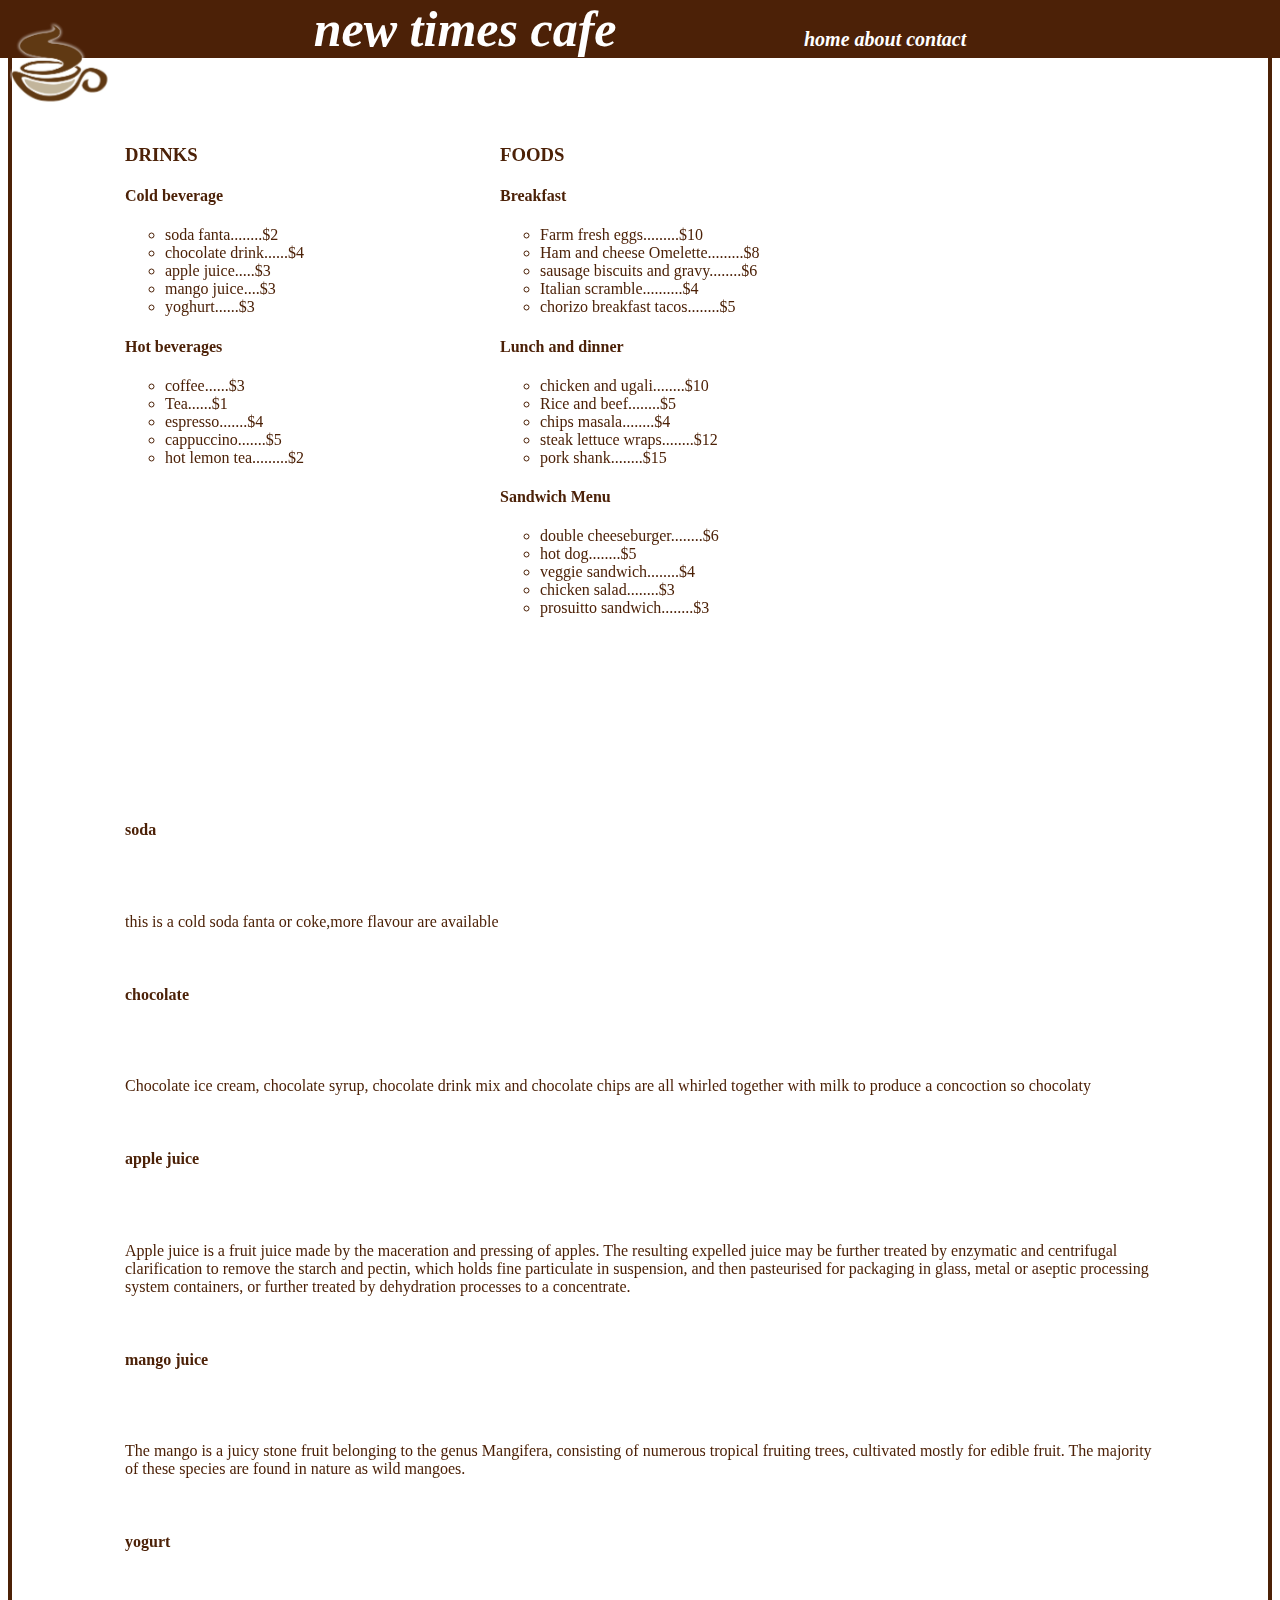
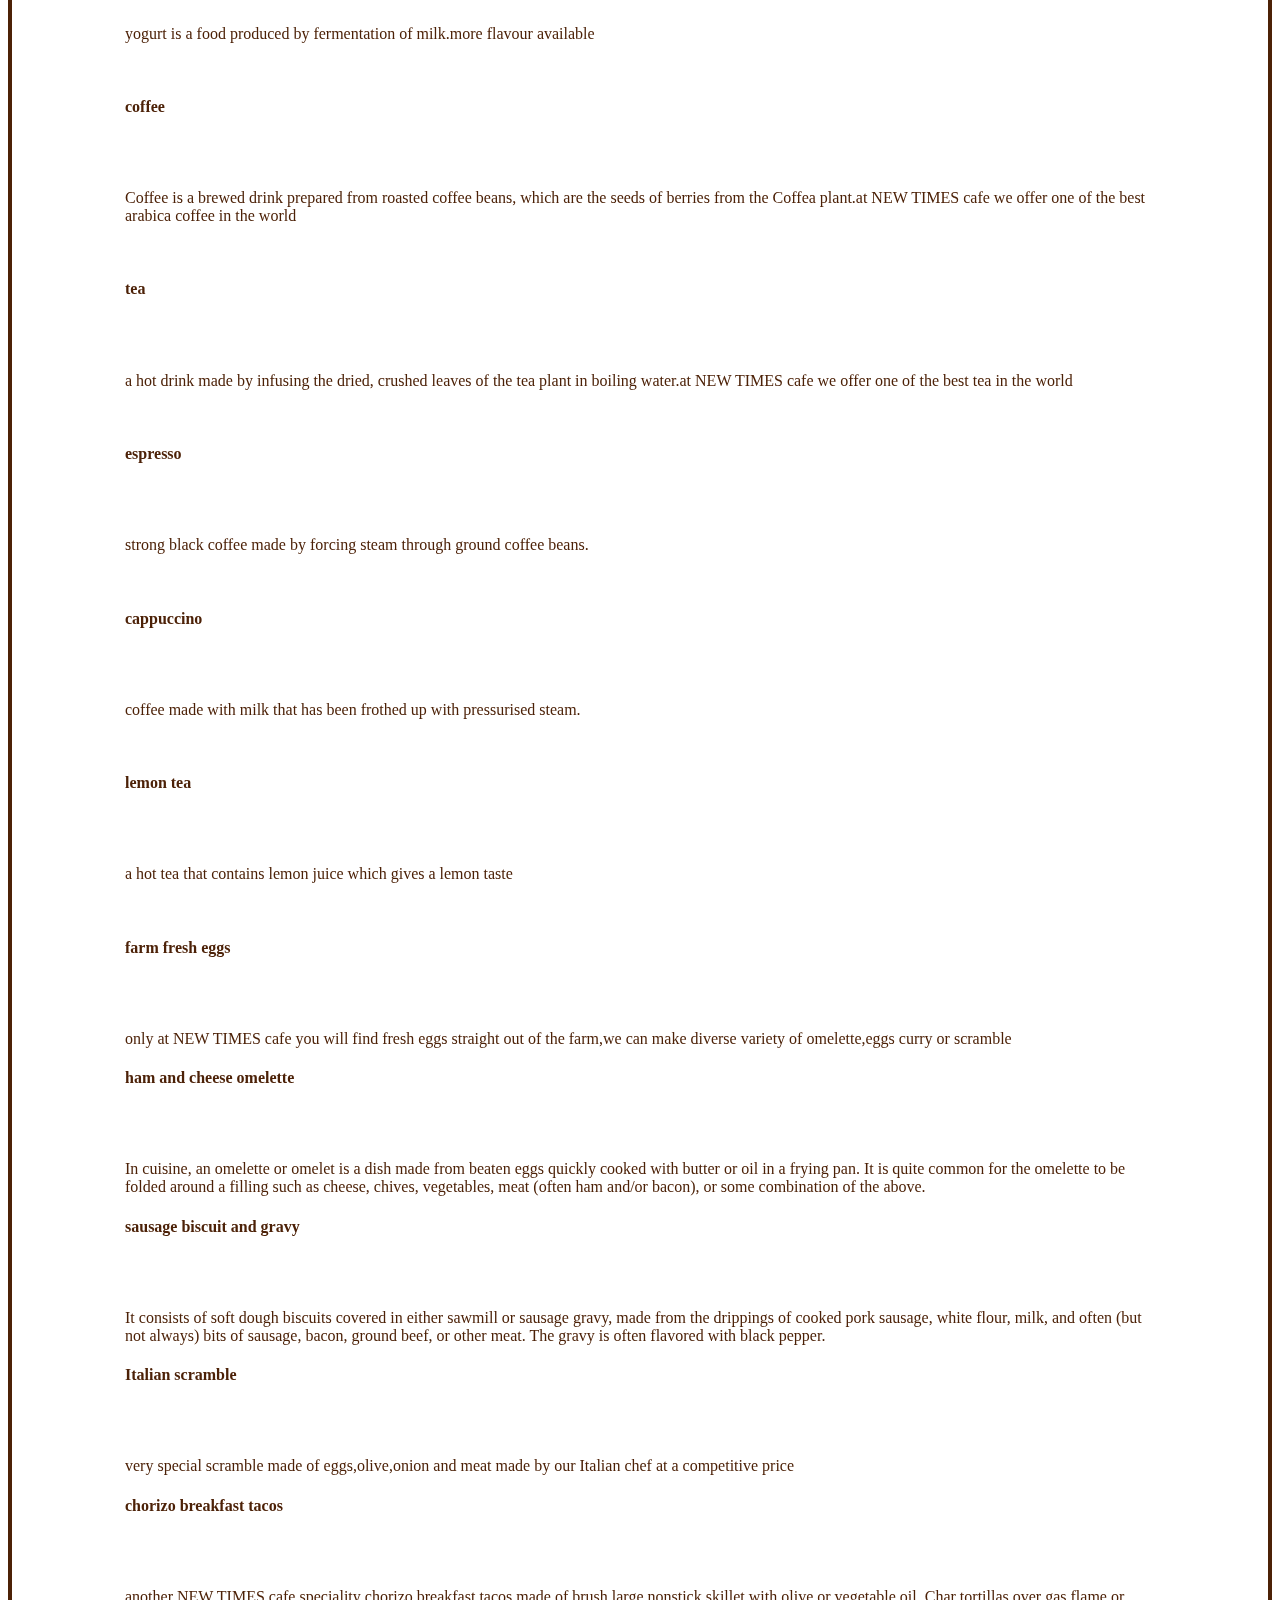
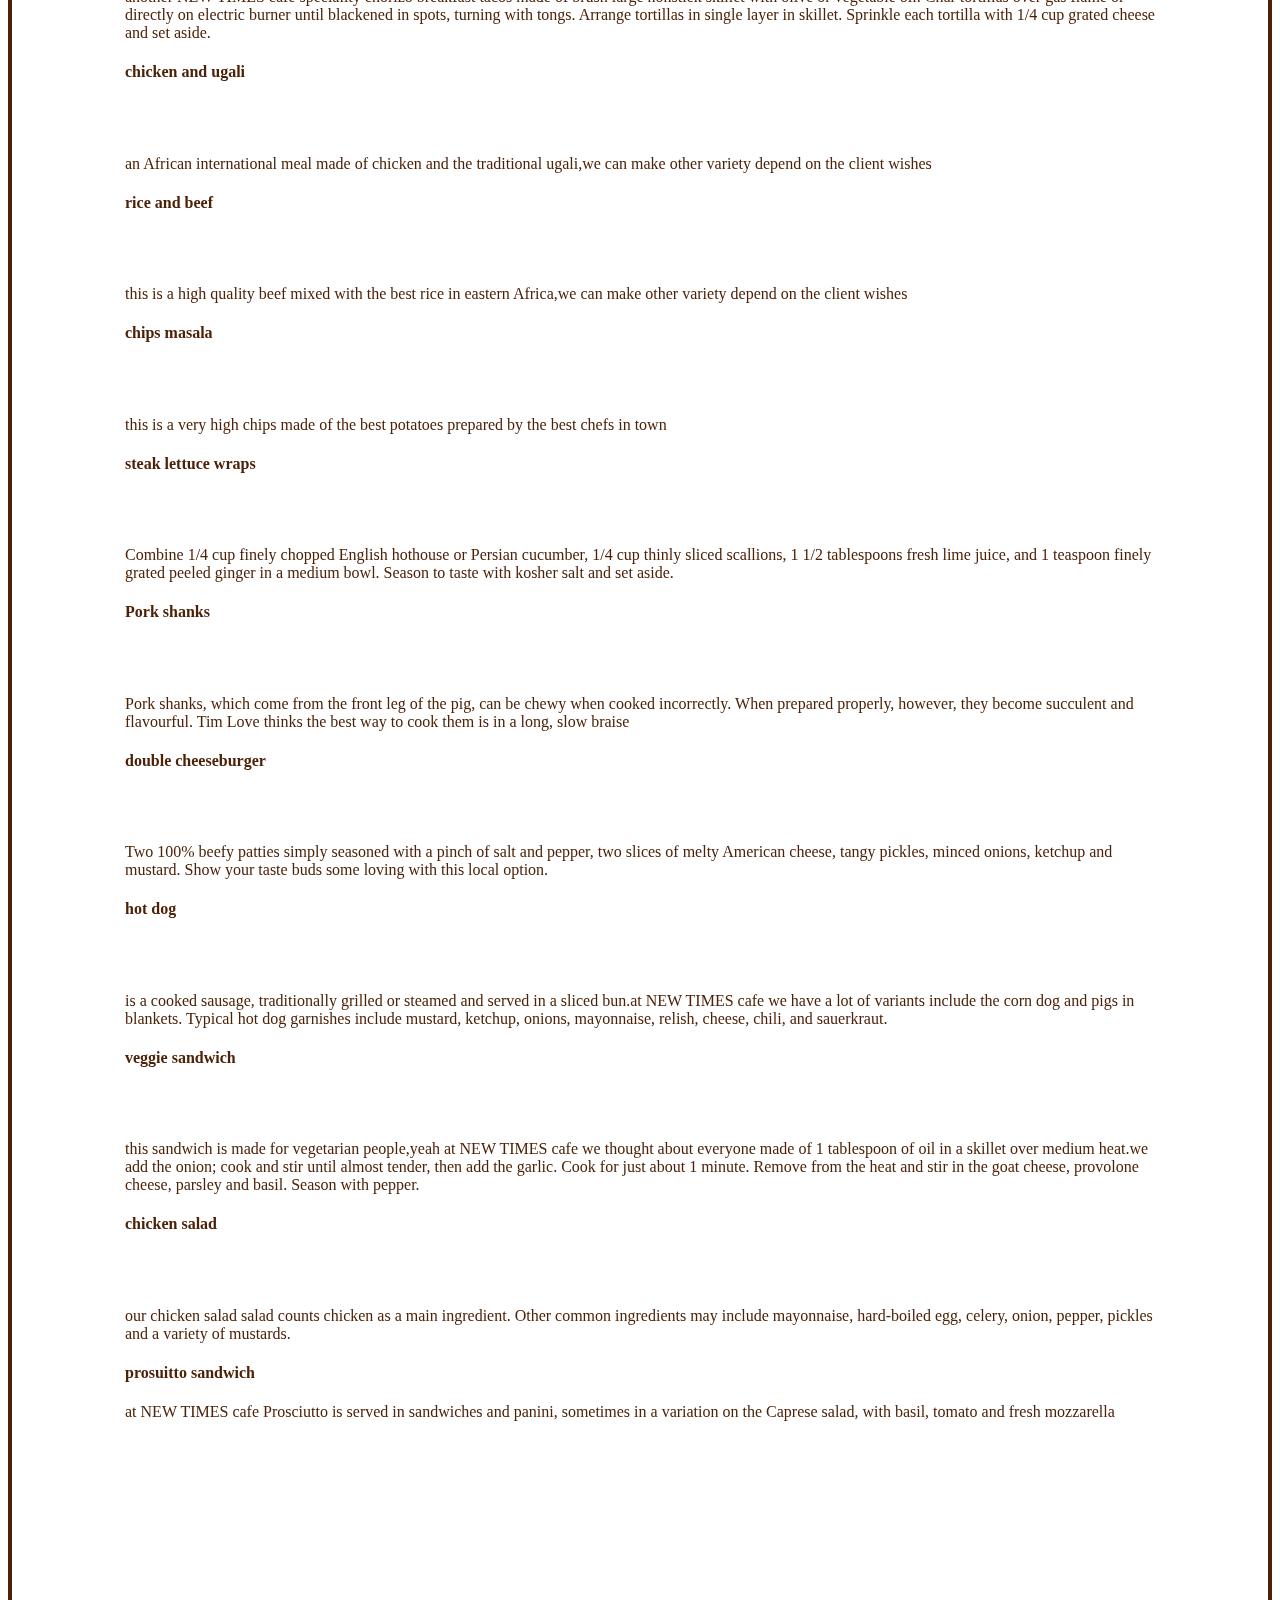
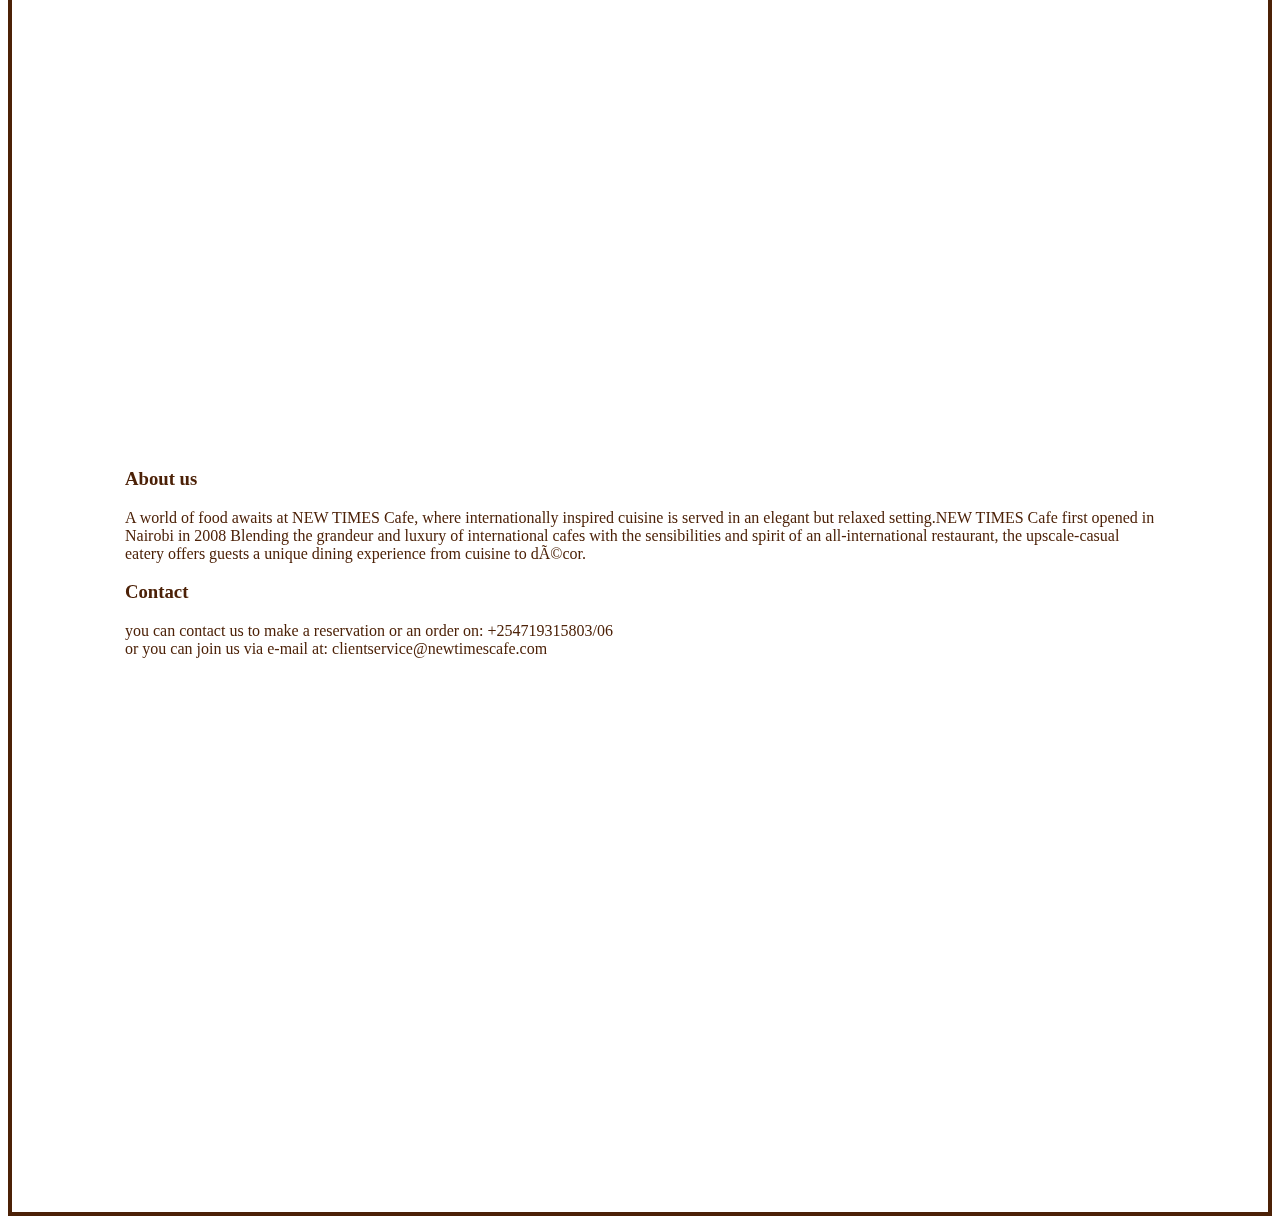
==== index.html @ bba9e7e7 "coffeeshop" ====
<!DOCTYPE>
<html lang="en">
<head charset="utf-8">
	<title>new times cafe</title>
	<link rel="stylesheet" type="text/css" href="cafecss.css">
</head>
<body>
	<h1>new times cafe&nbsp&nbsp&nbsp&nbsp&nbsp&nbsp&nbsp&nbsp&nbsp&nbsp&nbsp&nbsp&nbsp&nbsp&nbsp<span>home about contact</a></span></h1>
	<img src="coffee%20pic.png" style="width:100px;height:100px;">
	<div id="drink">
	
        <h3> DRINKS </h3>
            <h4> Cold beverage </h4>
              <ul>
                <a href="#fanta"><li> soda fanta........$2</li></a>
                <a href="#chocolate"><li> chocolate drink......$4</li></a>
                <a href="#apple"><li> apple juice.....$3</li></a>
                <a href="#mango"><li> mango juice....$3</li></a>
                <a href="#yoghurt"><li> yoghurt......$3</li></a>
              </ul>
            <h4> Hot beverages </h4>
              <ul>
                <a href="#coffee"><li> coffee......$3</li></a>
                <a href="#tea"><li> Tea......$1</li></a>
                <a href="#espresso"><li> espresso.......$4</li></a>
                <a href="#cappucino"><li> cappuccino.......$5</li></a>
                <a href="#lemon"><li> hot lemon tea.........$2</li></a>
              </ul>
	</div>
    <div id="food">
        <h3> FOODS </h3>
            <h4> Breakfast </h4>
              <ul>
                <a href="#eggs"><li> Farm fresh eggs.........$10</li></a> 
                <a href="#omelette"><li> Ham and cheese Omelette.........$8</li></a>
                <a href="#gravy"><li> sausage biscuits and gravy........$6</li></a>
                <a href="#scramble"><li> Italian scramble..........$4</li></a>
                <a href="#tacos"><li> chorizo breakfast tacos........$5</li></a>  
              </ul>
            <h4> Lunch and dinner </h4>
              <ul>
                <a href="#ugali"><li> chicken and ugali........$10</li></a>
                <a href="#beef"><li> Rice and beef........$5</li></a>
                <a href="#masala"><li> chips masala........$4</li></a>
                <a href="#steak"><li> steak lettuce wraps........$12</li></a>
                <a href="#pork"><li> pork shank........$15</li></a>
              </ul>
            <h4> Sandwich Menu </h4>
              <ul>
                <a href="#cheeseburger"><li> double cheeseburger........$6</li></a>
                <a href="#hotdog"><li> hot dog........$5</li></a>
                <a href="#veggie"><li> veggie sandwich........$4</li></a>
                <a href="#salad"><li> chicken salad........$3</li></a>
                <a href="#prosuitto"><li> prosuitto sandwich........$3</li></a>      
              </ul>

    </div>


    <div id="comments">
	            <div id="fanta"><h4>soda</h4><br/><br/></div>
	            
                <p>this is a cold soda fanta or coke,more flavour are available</p><br/>
                
                <div id="chocolate"><h4>chocolate </h4><br/><br/></div>
                
                <p>Chocolate ice cream, chocolate syrup, chocolate drink mix and chocolate chips are all whirled together with milk to produce 
	               a concoction so chocolaty</p><br/>
	               
	            <div id="apple"><h4>apple juice</h4><br/><br/></div>
	            
                <p>Apple juice is a fruit juice made by the maceration and pressing of apples. The resulting expelled juice may be further 
	               treated by enzymatic and centrifugal clarification to remove the starch and pectin, which holds fine particulate in 
	               suspension, and then pasteurised for packaging in glass, metal or aseptic processing system containers, or further treated 
	               by dehydration processes to a concentrate.</p><br/>
	               
	            <div id="mango"><h4>mango juice</h4><br/><br/></div>
	            
                <p>The mango is a juicy stone fruit belonging to the genus Mangifera, consisting of numerous tropical fruiting trees, 
	               cultivated mostly for edible fruit. The majority of these species are found in nature as wild mangoes.</p><br/>
	            <div id="chocolate"><h4>yogurt</h4><br/><br/></div>   
	               
                <p>yogurt is a food produced by fermentation of milk.more flavour available</p><br/>

	            <div id="coffee"><h4>coffee</h4><br/><br/></div>
	            
	            <p>Coffee is a brewed drink prepared from roasted coffee beans, which are the seeds of berries from the Coffea plant.at NEW TIMES cafe
		            we offer one of the best arabica coffee in the world</p><br/>
		            
                <div id="tea"><h4>tea</h4><br/><br/></div>
                
                <p>a hot drink made by infusing the dried, crushed leaves of the tea plant in boiling water.at NEW TIMES cafe we offer one of the best tea 
	                in the world</p><br/>
	                
	            <div id="espresso"><h4>espresso</h4><br/><br/></div>
	            
	            <p>strong black coffee made by forcing steam through ground coffee beans.</p><br/>
	            
	            <div id="cappuccino"><h4>cappuccino</h4><br/><br/></div>
	            
	            <p>coffee made with milk that has been frothed up with pressurised steam.</p><br/>
	            
	            <div id="lemon"><h4>lemon tea</h4><br/><br/></div>
	            
	            <p>a hot tea that contains lemon juice which gives a lemon taste</p><br/>
	            
	            <div id="eggs"><h4>farm fresh eggs</h4><br/><br/></div>
	            
	            <p>only at NEW TIMES cafe you will find fresh eggs straight out of the farm,we can make diverse variety of omelette,eggs curry or 
		           scramble</p>
		           
		        <div id="omelette"><h4>ham and cheese omelette</h4><br/><br/></div>
		        
		        <p>In cuisine, an omelette or omelet is a dish made from beaten eggs quickly cooked with butter or oil in a frying pan. It is quite common
			       for the omelette to be folded around a filling such as cheese, chives, vegetables, meat (often ham and/or bacon), or some combination of 
			       the above.</p>
			       
			    <div id="gravy"><h4>sausage biscuit and gravy</h4><br/><br/></div>
			    
			    <p>It consists of soft dough biscuits covered in either sawmill or sausage gravy, made from the drippings of cooked pork sausage, white 
				   flour, milk, and often (but not always) bits of sausage, bacon, ground beef, or other meat. The gravy is often flavored with black
				   pepper.</p>
				   
			    <div id="scramble"><h4>Italian scramble</h4><br/><br/></div>
			    
			    <p>very special scramble made of eggs,olive,onion and meat made by our Italian chef at a competitive price</p> 
			    
			    <div id="tacos"><h4>chorizo breakfast tacos</h4><br/><br/></div>
			    
			    <p>another NEW TIMES cafe speciality chorizo breakfast tacos made of brush large nonstick skillet with olive or vegetable oil. Char 
				   tortillas over gas flame or directly on electric burner until blackened in spots, turning with tongs. Arrange tortillas in single layer
				   in skillet. Sprinkle each tortilla with 1/4 cup grated cheese and set aside.</p>
				   
		         <div id="ugali"><h4>chicken and ugali</h4><br/><br/></div>
		         
		        <p>an African international meal made of chicken and the traditional ugali,we can make other variety depend on the client wishes</p>
		        <div id="beef"><h4>rice and beef</h4><br/><br/></div>
		        
		        <p> this is a high quality beef mixed with the best rice in eastern Africa,we can make other variety depend on the client wishes</p>
		        <div id="masala"><h4>chips masala</h4><br/><br/></div>
		        
		        <p>this is a very high chips made of the best potatoes prepared by the best chefs in town</p>
		        
		        <div id="steak"><h4>steak lettuce wraps</h4><br/><br/></div>
		        
		        <p>Combine 1/4 cup finely chopped English hothouse or Persian cucumber, 1/4 cup thinly sliced scallions, 1 1/2 tablespoons fresh lime
			       juice, and 1 teaspoon finely grated peeled ginger in a medium bowl. Season to taste with kosher salt and set aside.</p>
			    <div id="pork"><h4>Pork shanks</h4><br/><br/></div>
			    
			    <p>Pork shanks, which come from the front leg of the pig, can be chewy when cooked incorrectly. When prepared properly, however, they 
				   become succulent and flavourful. Tim Love thinks the best way to cook them is in a long, slow braise</p>
		        <div id="cheeseburger"><h4>double cheeseburger</h4><br/><br/></div>
		        
			    <p>Two 100% beefy patties simply seasoned with a pinch of salt and pepper, two slices of melty American cheese, tangy pickles, minced
				   onions, ketchup and mustard. Show your taste buds some loving with this local option.</p>
				   
		        <div id="hotdog"><h4>hot dog</h4><br/><br/></div>
		        
		        <p>is a cooked sausage, traditionally grilled or steamed and served in a sliced bun.at NEW TIMES cafe we have a lot of variants include 
			        the corn dog and pigs in blankets. Typical hot dog garnishes include mustard, ketchup, onions, mayonnaise, relish, cheese, chili, and 
			        sauerkraut.</p>
			        
			    <div id="veggie"><h4>veggie sandwich</h4><br/><br/></div>
			    
			    <p>this sandwich is made for vegetarian people,yeah at NEW TIMES cafe we thought about everyone made of 1 tablespoon of oil in a skillet
				   over medium heat.we add the onion; cook and stir until almost tender, then add the garlic. Cook for 
				   just about 1 minute. Remove from the heat and stir in the goat cheese, provolone cheese, parsley and basil. Season with pepper.</p>
		        <div id="salad"><h4>chicken salad</h4><br/><br/></div>
		        
		        <p>our chicken salad salad counts chicken as a main ingredient. Other common ingredients may include mayonnaise, hard-boiled egg, celery,
			       onion, pepper, pickles and a variety of mustards.</p>
			       
			    <div id="prosuitto"><h4>prosuitto sandwich</h4>
			    
			    <p>at NEW TIMES cafe Prosciutto is served in sandwiches and panini, sometimes in a variation on the Caprese salad, with basil, tomato and 
				   fresh mozzarella</p>	<br/><br/><br/><br/><br/><br/><br/><br/><br/><br/><br/><br/><br/><br/><br/><br/><br/><br/><br/><br/><br/><br/><br/>  
				   <br/><br/><br/><br/><br/><br/><br/><br/><br/><br/><br/>                                 
 
                <h3>About us</h3>
                <p>A world of food awaits at NEW TIMES Cafe, where internationally inspired cuisine is served in an elegant but relaxed 
			       setting.NEW TIMES Cafe first opened in Nairobi in 2008 Blending the grandeur and luxury of international cafes with the sensibilities
			       and spirit of an  all-international restaurant, the upscale-casual eatery offers guests a unique dining experience from cuisine to 
			       décor.<p/>
			    <h3>Contact</h3>
			    <p>you can contact us to make a reservation or an order on: +254719315803/06<br/>
				   or you can join us via e-mail at: clientservice@newtimescafe.com<br/></p></p></div>
    
   </div>
	
	
</body>
</html>
---- cafecss.css ----
#food {
	border: #f12a2a double 0px;
	position: absolute;
	top:125px;
	left:500px;
	
}
     
body{
	border: solid 4px #4c2107;
    background-color: white;
	font-family: caviar dreams;
	padding-bottom: 6000px;
	color: #4c2107;
	

}
img{
	border: #e24444 solid 0px;
	position: fixed;
	left:10px;
	margin-top: 0px;
	
}
#comments{
	border:#e62d2d dotted 0px;
	position: absolute;
	top:800px;
	left:125px;
	margin-right: 120px;
}
h3{
	font-weight: bold;
}

h1{
	font-style: oblique;
	font-size:50px;
	border: #e52d2d dashed 0px;
	background-color: #4c2107;
	position: fixed;
	text-align: center;
	top:0px;
	left:0px;
	margin-top: 0px;
	color: white;
	right: 0px;
	border-bottom: 200px;
  
	
}
#drink{
	border: #a83030 dotted 0px;
	left:125px;
	top:125px;
	position: absolute;
}
span{
	font-size: 20px;
	color: white;
	text-align: right;
	margin-right: 0px;
	text-align: left;
}
.about{
	border: #d73030 solid 2px;
	position: absolute;
	top:2000px;
}
ul{
	list-style-type: circle;
}
a:link{
	color:#4c2107;
	text-decoration: none;
}
a:hover{
	text-decoration: underline;
}
a:visited{
	text-decoration: none;
	color:none;
}
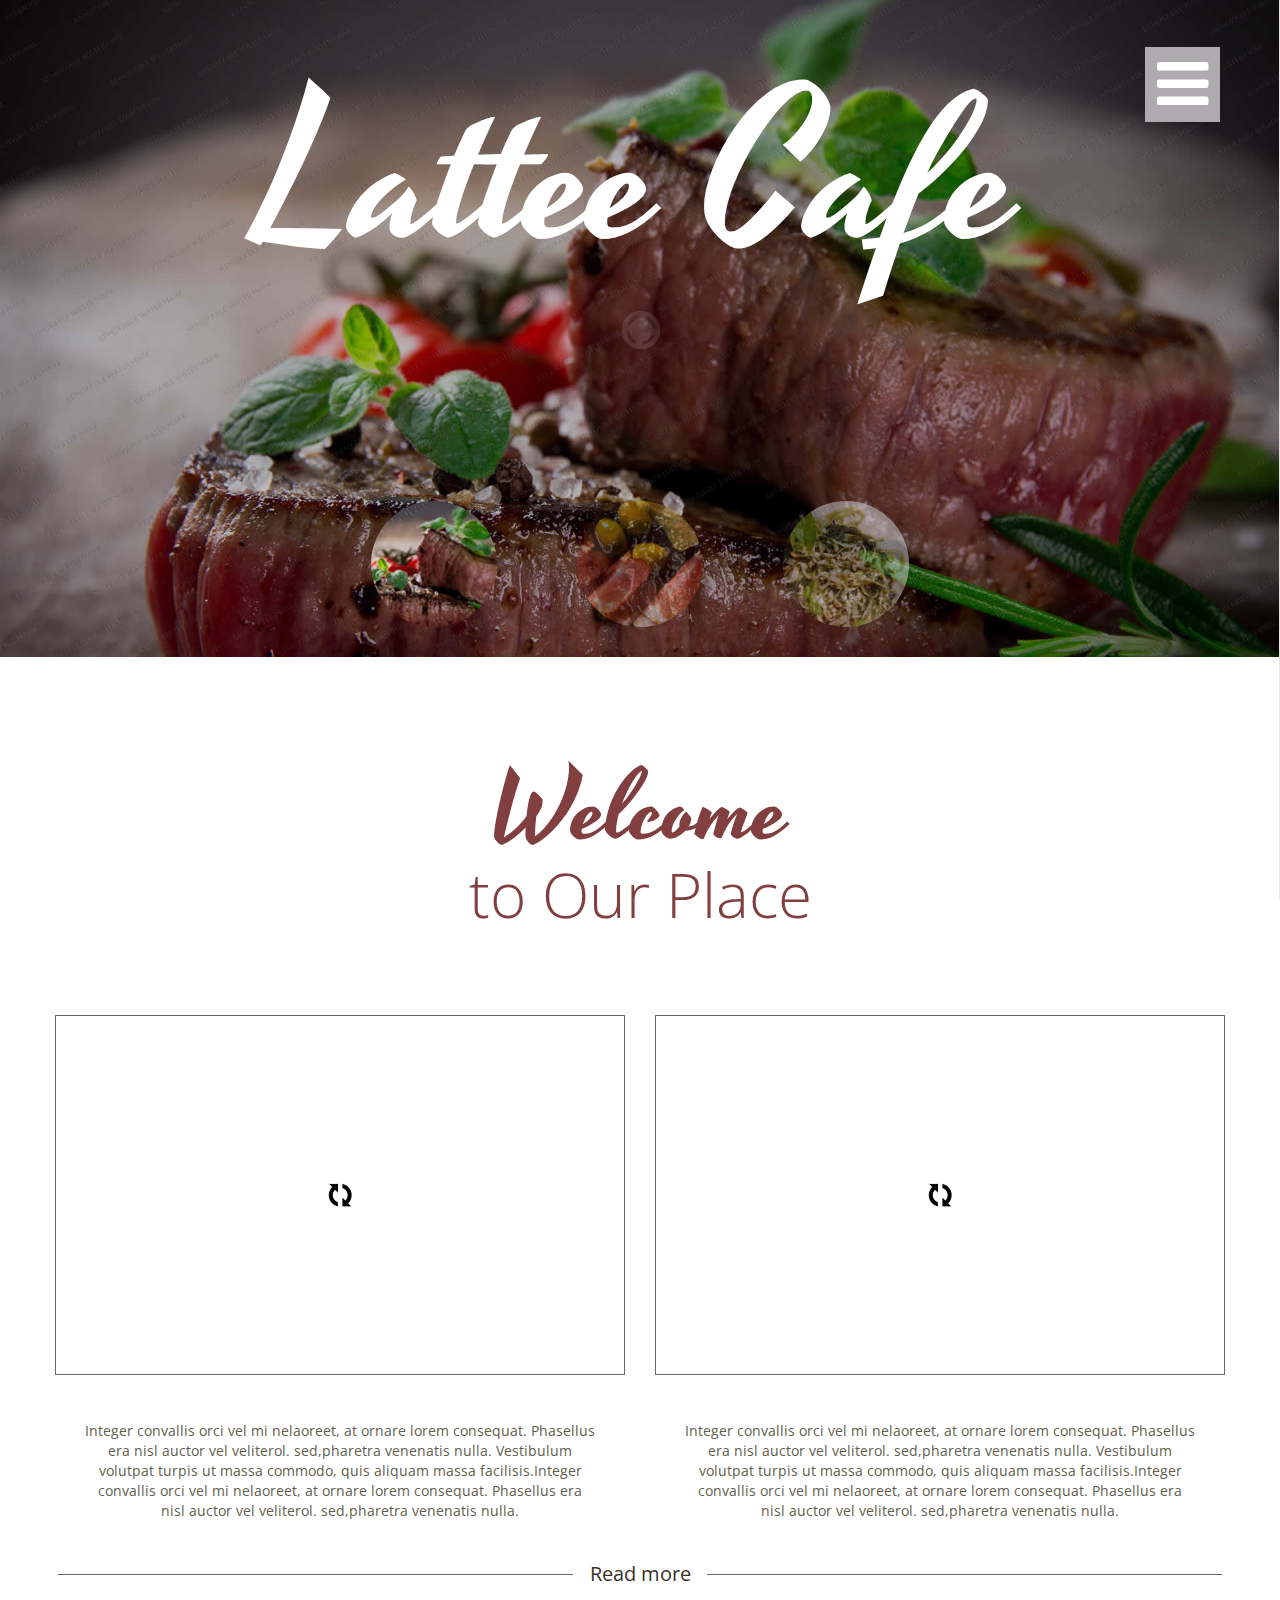
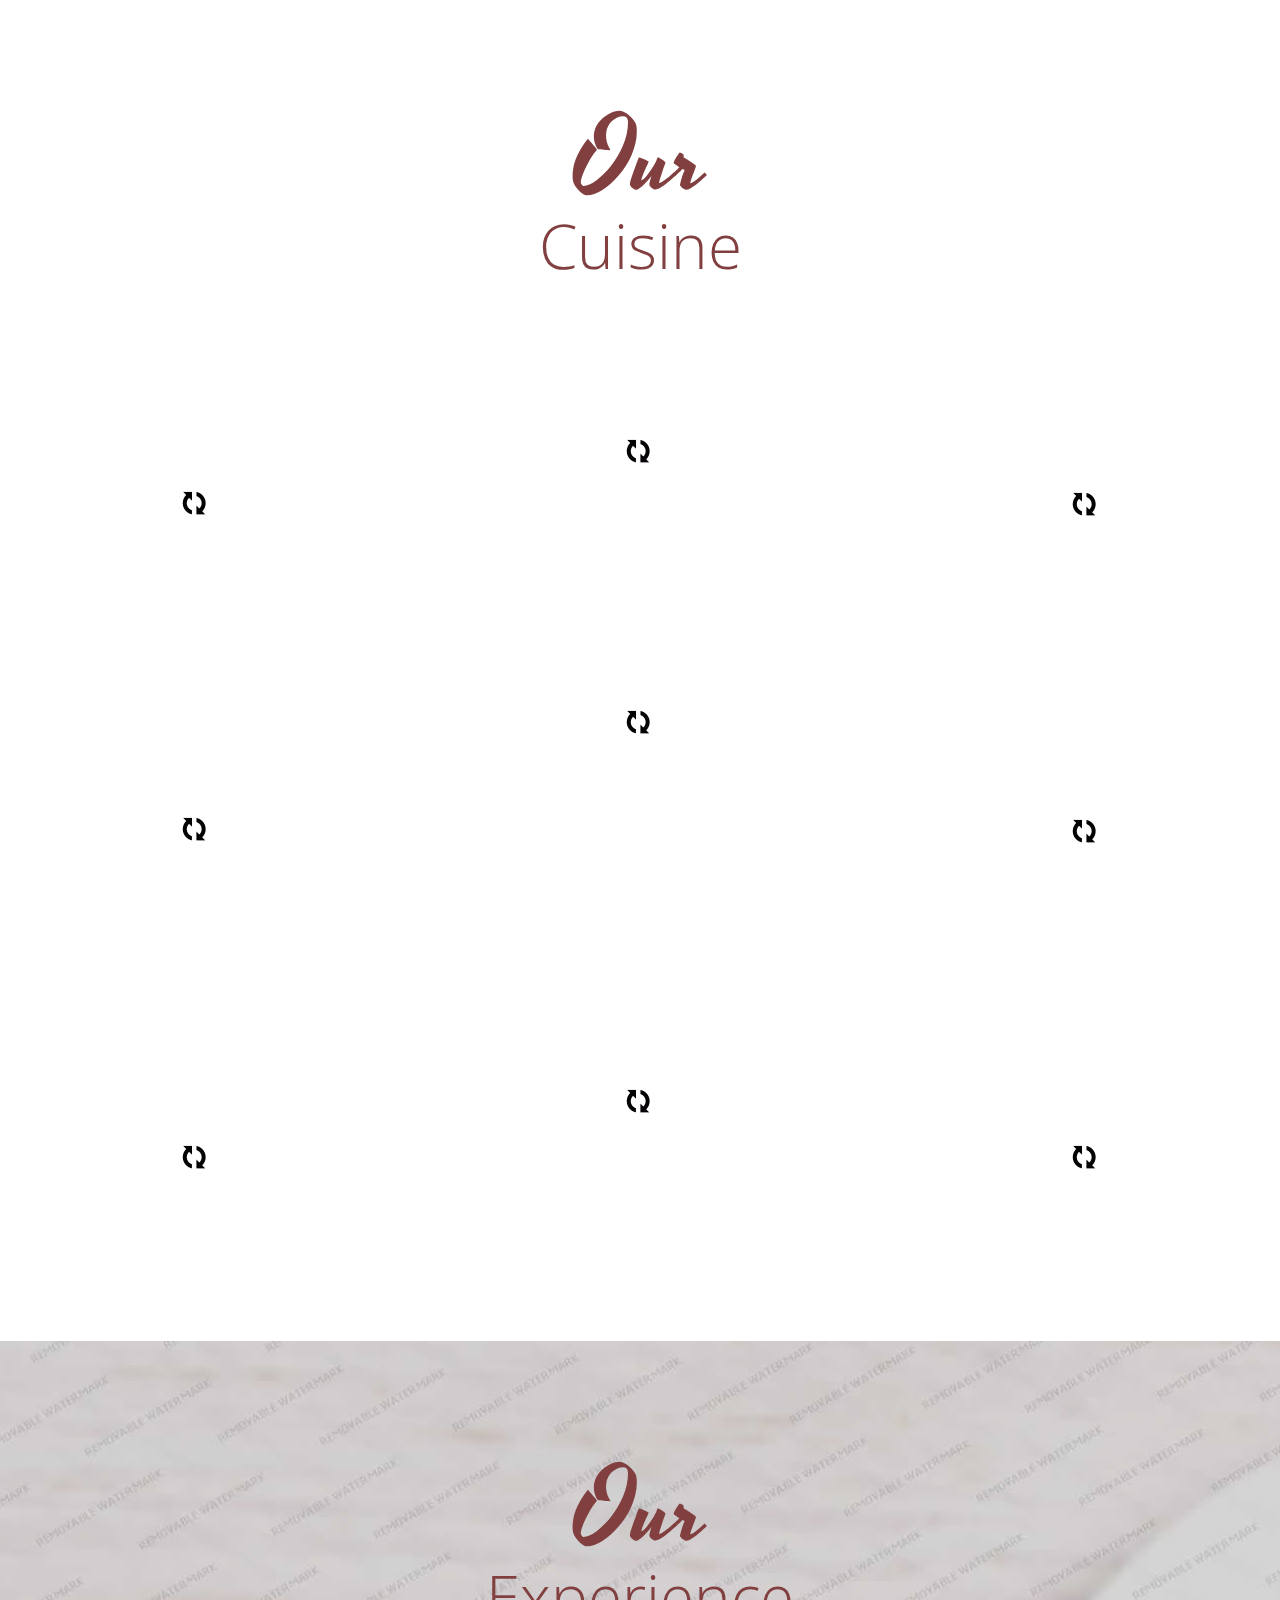
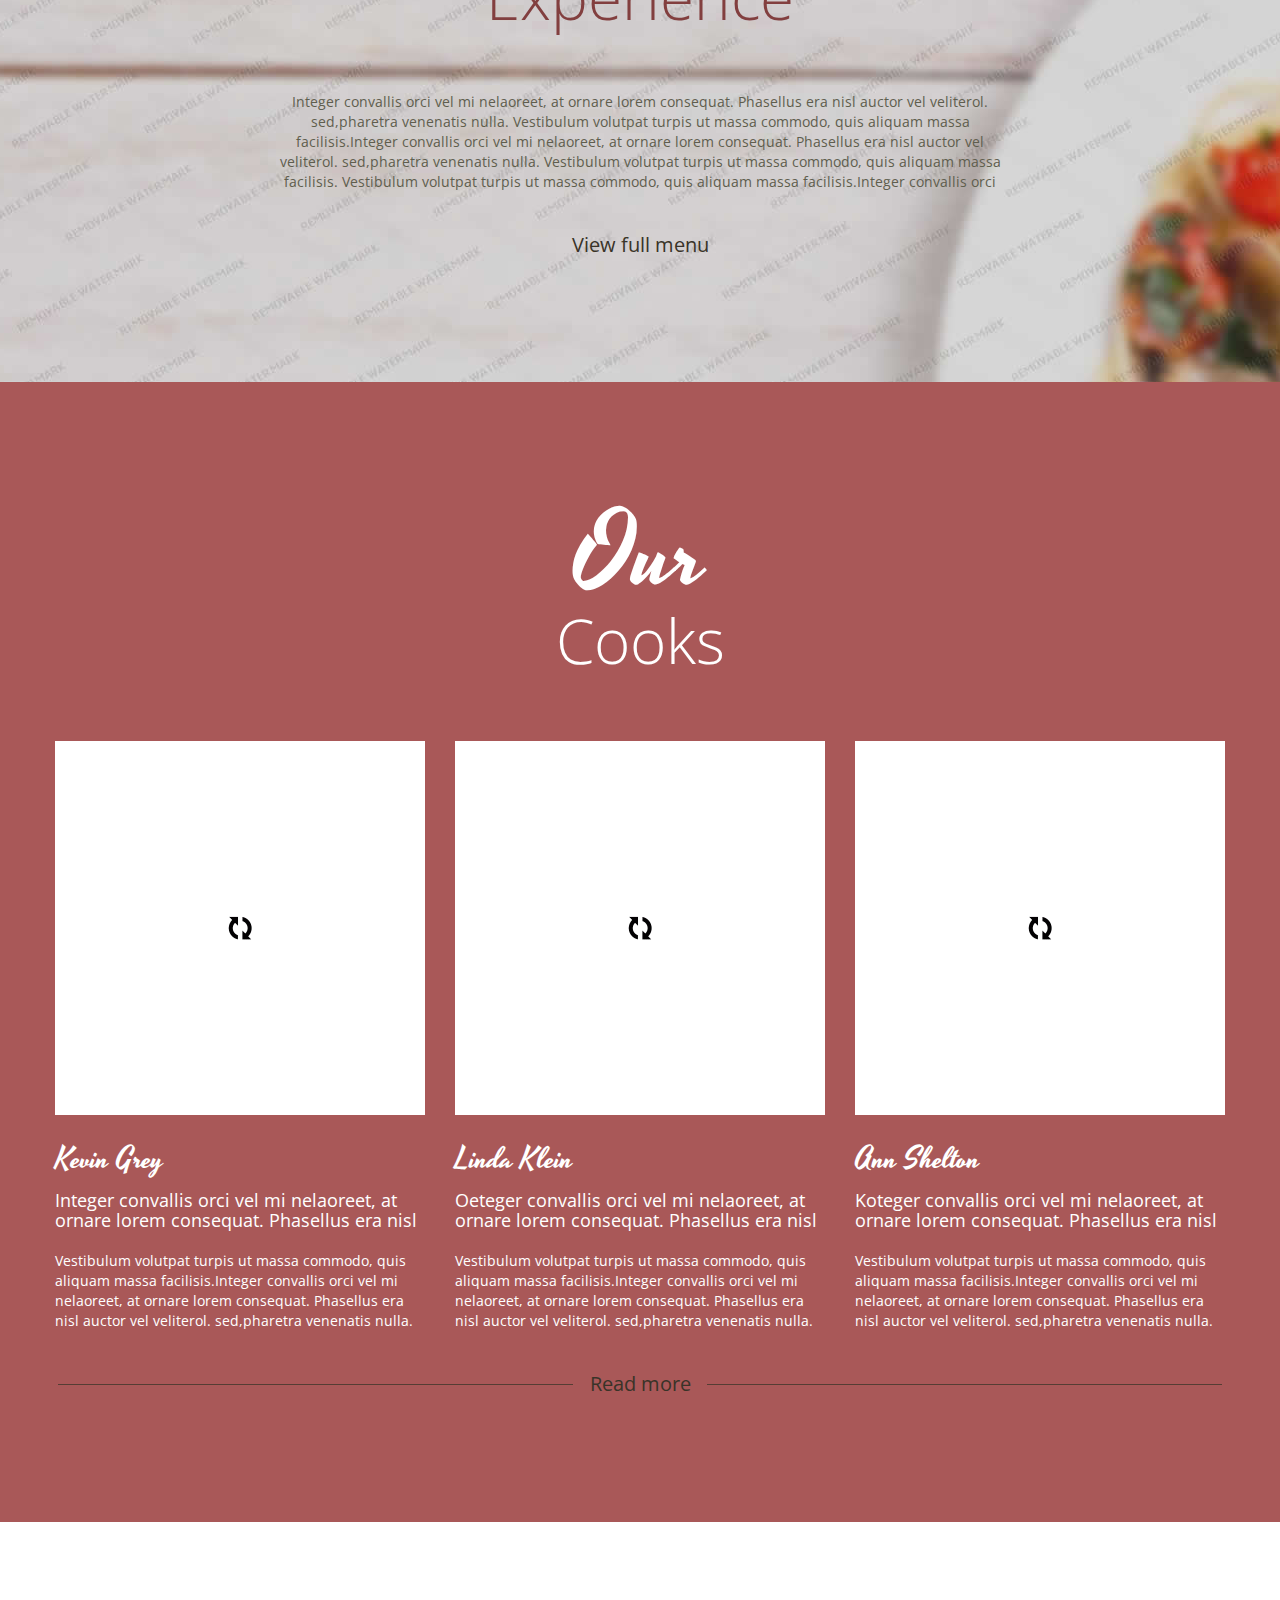
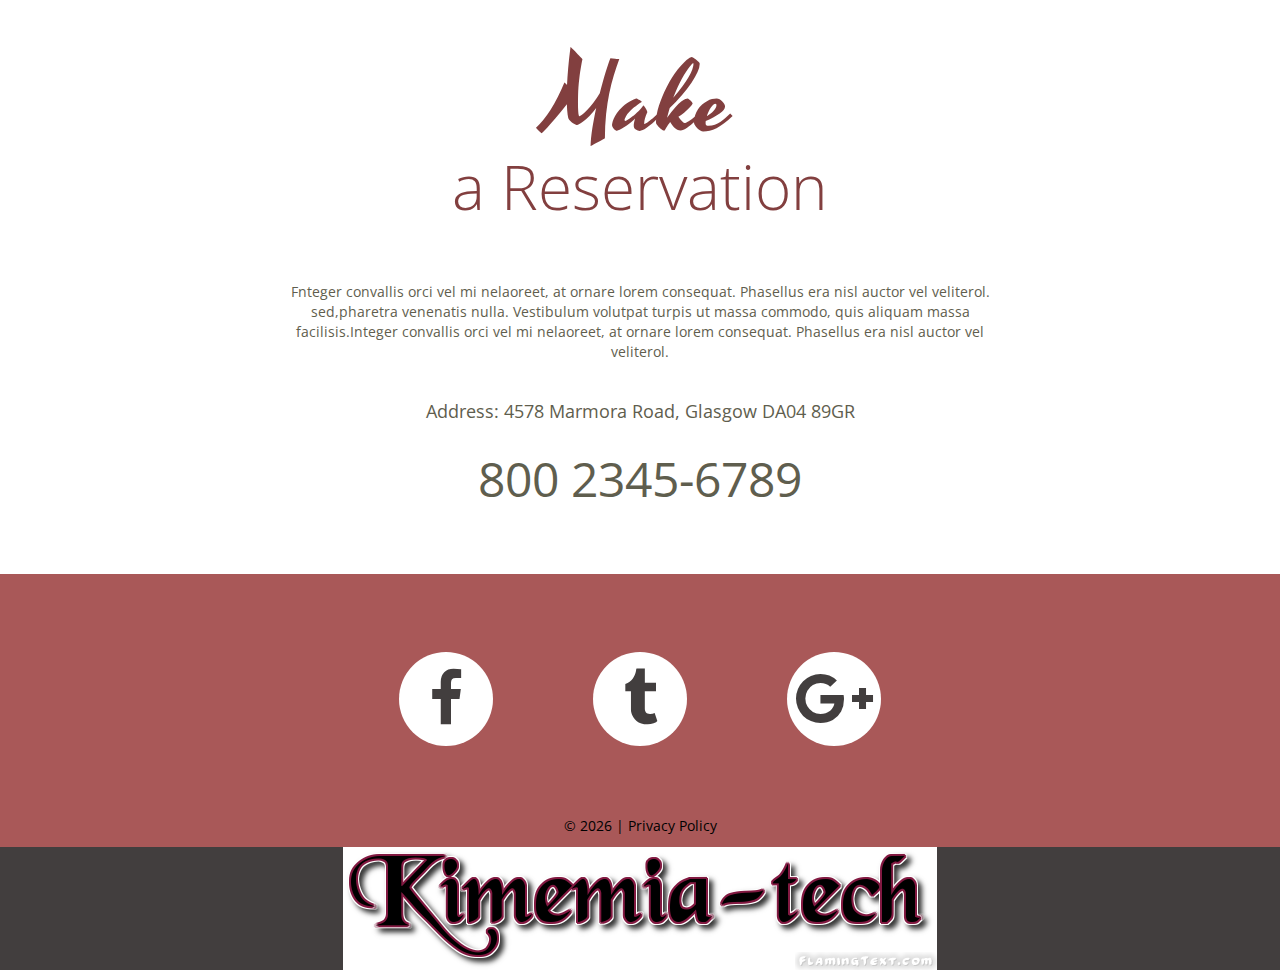
==== commit 79b3bc0e: "latte" ====
--- a/index.html
+++ b/index.html
@@ -1,192 +1,288 @@
-<!DOCTYPE>
+<!DOCTYPE html>
 <html lang="en">
-<head charset="utf-8">
-	<title>new times cafe</title>
-	<link rel="stylesheet" type="text/css" href="cafecss.css">
+<head>
+    <title>Home</title>
+    <meta charset="utf-8">
+    <meta name="format-detection" content="telephone=no"/>
+    <link rel="icon" href="images/hum.ico" type="image/x-icon">
+    <link rel="stylesheet" href="css/grid.css">
+    <link rel="stylesheet" href="css/style.css">
+    <link rel="stylesheet" href="css/camera.css">
+    <link rel="stylesheet" href="css/jquery.fancybox.css">
+
+    <script src="js/jquery.js"></script>
+    <script src="js/jquery-migrate-1.2.1.js"></script>
+
+    <!--[if lt IE 9]>
+    <html class="lt-ie9">
+    <div style=' clear: both; text-align:center; position: relative;'>
+        <a href="http://windows.microsoft.com/en-US/internet-explorer/..">
+            <img src="images/ie8-panel/warning_bar_0000_us.jpg" border="0" height="42" width="820"
+                 alt="You are using an outdated browser. For a faster, safer browsing experience, upgrade for free today."/>
+        </a>
+    </div>
+    <script src="js/html5shiv.js"></script>
+    <![endif]-->
+
+    <script src='js/device.min.js'></script>
 </head>
+
 <body>
-	<h1>new times cafe&nbsp&nbsp&nbsp&nbsp&nbsp&nbsp&nbsp&nbsp&nbsp&nbsp&nbsp&nbsp&nbsp&nbsp&nbsp<span>home about contact</a></span></h1>
-	<img src="coffee%20pic.png" style="width:100px;height:100px;">
-	<div id="drink">
-	
-        <h3> DRINKS </h3>
-            <h4> Cold beverage </h4>
-              <ul>
-                <a href="#fanta"><li> soda fanta........$2</li></a>
-                <a href="#chocolate"><li> chocolate drink......$4</li></a>
-                <a href="#apple"><li> apple juice.....$3</li></a>
-                <a href="#mango"><li> mango juice....$3</li></a>
-                <a href="#yoghurt"><li> yoghurt......$3</li></a>
-              </ul>
-            <h4> Hot beverages </h4>
-              <ul>
-                <a href="#coffee"><li> coffee......$3</li></a>
-                <a href="#tea"><li> Tea......$1</li></a>
-                <a href="#espresso"><li> espresso.......$4</li></a>
-                <a href="#cappucino"><li> cappuccino.......$5</li></a>
-                <a href="#lemon"><li> hot lemon tea.........$2</li></a>
-              </ul>
-	</div>
-    <div id="food">
-        <h3> FOODS </h3>
-            <h4> Breakfast </h4>
-              <ul>
-                <a href="#eggs"><li> Farm fresh eggs.........$10</li></a> 
-                <a href="#omelette"><li> Ham and cheese Omelette.........$8</li></a>
-                <a href="#gravy"><li> sausage biscuits and gravy........$6</li></a>
-                <a href="#scramble"><li> Italian scramble..........$4</li></a>
-                <a href="#tacos"><li> chorizo breakfast tacos........$5</li></a>  
-              </ul>
-            <h4> Lunch and dinner </h4>
-              <ul>
-                <a href="#ugali"><li> chicken and ugali........$10</li></a>
-                <a href="#beef"><li> Rice and beef........$5</li></a>
-                <a href="#masala"><li> chips masala........$4</li></a>
-                <a href="#steak"><li> steak lettuce wraps........$12</li></a>
-                <a href="#pork"><li> pork shank........$15</li></a>
-              </ul>
-            <h4> Sandwich Menu </h4>
-              <ul>
-                <a href="#cheeseburger"><li> double cheeseburger........$6</li></a>
-                <a href="#hotdog"><li> hot dog........$5</li></a>
-                <a href="#veggie"><li> veggie sandwich........$4</li></a>
-                <a href="#salad"><li> chicken salad........$3</li></a>
-                <a href="#prosuitto"><li> prosuitto sandwich........$3</li></a>      
-              </ul>
-
-    </div>
-
-
-    <div id="comments">
-	            <div id="fanta"><h4>soda</h4><br/><br/></div>
-	            
-                <p>this is a cold soda fanta or coke,more flavour are available</p><br/>
-                
-                <div id="chocolate"><h4>chocolate </h4><br/><br/></div>
-                
-                <p>Chocolate ice cream, chocolate syrup, chocolate drink mix and chocolate chips are all whirled together with milk to produce 
-	               a concoction so chocolaty</p><br/>
-	               
-	            <div id="apple"><h4>apple juice</h4><br/><br/></div>
-	            
-                <p>Apple juice is a fruit juice made by the maceration and pressing of apples. The resulting expelled juice may be further 
-	               treated by enzymatic and centrifugal clarification to remove the starch and pectin, which holds fine particulate in 
-	               suspension, and then pasteurised for packaging in glass, metal or aseptic processing system containers, or further treated 
-	               by dehydration processes to a concentrate.</p><br/>
-	               
-	            <div id="mango"><h4>mango juice</h4><br/><br/></div>
-	            
-                <p>The mango is a juicy stone fruit belonging to the genus Mangifera, consisting of numerous tropical fruiting trees, 
-	               cultivated mostly for edible fruit. The majority of these species are found in nature as wild mangoes.</p><br/>
-	            <div id="chocolate"><h4>yogurt</h4><br/><br/></div>   
-	               
-                <p>yogurt is a food produced by fermentation of milk.more flavour available</p><br/>
-
-	            <div id="coffee"><h4>coffee</h4><br/><br/></div>
-	            
-	            <p>Coffee is a brewed drink prepared from roasted coffee beans, which are the seeds of berries from the Coffea plant.at NEW TIMES cafe
-		            we offer one of the best arabica coffee in the world</p><br/>
-		            
-                <div id="tea"><h4>tea</h4><br/><br/></div>
-                
-                <p>a hot drink made by infusing the dried, crushed leaves of the tea plant in boiling water.at NEW TIMES cafe we offer one of the best tea 
-	                in the world</p><br/>
-	                
-	            <div id="espresso"><h4>espresso</h4><br/><br/></div>
-	            
-	            <p>strong black coffee made by forcing steam through ground coffee beans.</p><br/>
-	            
-	            <div id="cappuccino"><h4>cappuccino</h4><br/><br/></div>
-	            
-	            <p>coffee made with milk that has been frothed up with pressurised steam.</p><br/>
-	            
-	            <div id="lemon"><h4>lemon tea</h4><br/><br/></div>
-	            
-	            <p>a hot tea that contains lemon juice which gives a lemon taste</p><br/>
-	            
-	            <div id="eggs"><h4>farm fresh eggs</h4><br/><br/></div>
-	            
-	            <p>only at NEW TIMES cafe you will find fresh eggs straight out of the farm,we can make diverse variety of omelette,eggs curry or 
-		           scramble</p>
-		           
-		        <div id="omelette"><h4>ham and cheese omelette</h4><br/><br/></div>
-		        
-		        <p>In cuisine, an omelette or omelet is a dish made from beaten eggs quickly cooked with butter or oil in a frying pan. It is quite common
-			       for the omelette to be folded around a filling such as cheese, chives, vegetables, meat (often ham and/or bacon), or some combination of 
-			       the above.</p>
-			       
-			    <div id="gravy"><h4>sausage biscuit and gravy</h4><br/><br/></div>
-			    
-			    <p>It consists of soft dough biscuits covered in either sawmill or sausage gravy, made from the drippings of cooked pork sausage, white 
-				   flour, milk, and often (but not always) bits of sausage, bacon, ground beef, or other meat. The gravy is often flavored with black
-				   pepper.</p>
-				   
-			    <div id="scramble"><h4>Italian scramble</h4><br/><br/></div>
-			    
-			    <p>very special scramble made of eggs,olive,onion and meat made by our Italian chef at a competitive price</p> 
-			    
-			    <div id="tacos"><h4>chorizo breakfast tacos</h4><br/><br/></div>
-			    
-			    <p>another NEW TIMES cafe speciality chorizo breakfast tacos made of brush large nonstick skillet with olive or vegetable oil. Char 
-				   tortillas over gas flame or directly on electric burner until blackened in spots, turning with tongs. Arrange tortillas in single layer
-				   in skillet. Sprinkle each tortilla with 1/4 cup grated cheese and set aside.</p>
-				   
-		         <div id="ugali"><h4>chicken and ugali</h4><br/><br/></div>
-		         
-		        <p>an African international meal made of chicken and the traditional ugali,we can make other variety depend on the client wishes</p>
-		        <div id="beef"><h4>rice and beef</h4><br/><br/></div>
-		        
-		        <p> this is a high quality beef mixed with the best rice in eastern Africa,we can make other variety depend on the client wishes</p>
-		        <div id="masala"><h4>chips masala</h4><br/><br/></div>
-		        
-		        <p>this is a very high chips made of the best potatoes prepared by the best chefs in town</p>
-		        
-		        <div id="steak"><h4>steak lettuce wraps</h4><br/><br/></div>
-		        
-		        <p>Combine 1/4 cup finely chopped English hothouse or Persian cucumber, 1/4 cup thinly sliced scallions, 1 1/2 tablespoons fresh lime
-			       juice, and 1 teaspoon finely grated peeled ginger in a medium bowl. Season to taste with kosher salt and set aside.</p>
-			    <div id="pork"><h4>Pork shanks</h4><br/><br/></div>
-			    
-			    <p>Pork shanks, which come from the front leg of the pig, can be chewy when cooked incorrectly. When prepared properly, however, they 
-				   become succulent and flavourful. Tim Love thinks the best way to cook them is in a long, slow braise</p>
-		        <div id="cheeseburger"><h4>double cheeseburger</h4><br/><br/></div>
-		        
-			    <p>Two 100% beefy patties simply seasoned with a pinch of salt and pepper, two slices of melty American cheese, tangy pickles, minced
-				   onions, ketchup and mustard. Show your taste buds some loving with this local option.</p>
-				   
-		        <div id="hotdog"><h4>hot dog</h4><br/><br/></div>
-		        
-		        <p>is a cooked sausage, traditionally grilled or steamed and served in a sliced bun.at NEW TIMES cafe we have a lot of variants include 
-			        the corn dog and pigs in blankets. Typical hot dog garnishes include mustard, ketchup, onions, mayonnaise, relish, cheese, chili, and 
-			        sauerkraut.</p>
-			        
-			    <div id="veggie"><h4>veggie sandwich</h4><br/><br/></div>
-			    
-			    <p>this sandwich is made for vegetarian people,yeah at NEW TIMES cafe we thought about everyone made of 1 tablespoon of oil in a skillet
-				   over medium heat.we add the onion; cook and stir until almost tender, then add the garlic. Cook for 
-				   just about 1 minute. Remove from the heat and stir in the goat cheese, provolone cheese, parsley and basil. Season with pepper.</p>
-		        <div id="salad"><h4>chicken salad</h4><br/><br/></div>
-		        
-		        <p>our chicken salad salad counts chicken as a main ingredient. Other common ingredients may include mayonnaise, hard-boiled egg, celery,
-			       onion, pepper, pickles and a variety of mustards.</p>
-			       
-			    <div id="prosuitto"><h4>prosuitto sandwich</h4>
-			    
-			    <p>at NEW TIMES cafe Prosciutto is served in sandwiches and panini, sometimes in a variation on the Caprese salad, with basil, tomato and 
-				   fresh mozzarella</p>	<br/><br/><br/><br/><br/><br/><br/><br/><br/><br/><br/><br/><br/><br/><br/><br/><br/><br/><br/><br/><br/><br/><br/>  
-				   <br/><br/><br/><br/><br/><br/><br/><br/><br/><br/><br/>                                 
- 
-                <h3>About us</h3>
-                <p>A world of food awaits at NEW TIMES Cafe, where internationally inspired cuisine is served in an elegant but relaxed 
-			       setting.NEW TIMES Cafe first opened in Nairobi in 2008 Blending the grandeur and luxury of international cafes with the sensibilities
-			       and spirit of an  all-international restaurant, the upscale-casual eatery offers guests a unique dining experience from cuisine to 
-			       décor.<p/>
-			    <h3>Contact</h3>
-			    <p>you can contact us to make a reservation or an order on: +254719315803/06<br/>
-				   or you can join us via e-mail at: clientservice@newtimescafe.com<br/></p></p></div>
-    
-   </div>
-	
-	
+<div class="page">
+    <!--========================================================
+                              HEADER
+    =========================================================-->
+    <header>
+
+        <div class="camera_container">
+            <div id="camera" class="camera_wrap">
+                <div data-thumb="images/slide01_thumb.jpg" data-src="images/slide01.jpg">
+                    <div class="camera_caption fadeIn">
+                    </div>
+                </div>
+                <div data-thumb="images/slide02_thumb.jpg" data-src="images/slide02.jpg">
+                    <div class="camera_caption fadeIn">
+                    </div>
+                </div>
+                <div data-thumb="images/slide03_thumb.jpg" data-src="images/slide03.jpg">
+                    <div class="camera_caption fadeIn">
+                    </div>
+                </div>
+            </div>
+
+            <div class="brand wow fadeIn">
+                <h1 class="brand_name">
+                    <a href="./">Lattee Cafe</a>
+                </h1>
+            </div>
+        </div>
+
+        <div class="toggle-menu-container">
+            <nav class="nav">
+                <div class="nav_title"></div>
+                <a class="sf-menu-toggle fa fa-bars" href="#"></a>
+                <ul class="sf-menu">
+                    <li class="active">
+                        <a href="./">Home</a>
+                    </li>
+                    <li>
+                        <a href="index-1.html">About</a>
+                        <ul>
+                            <li>
+                                <a href="#">Our roots</a>
+                            </li>
+                            <li>
+                                <a href="#">Our Branches</a>
+                                <ul>
+                                    <li>
+                                        <a href="#">Nairobi</a>
+                                    </li>
+                                    <li>
+                                        <a href="#">Kisumu</a>
+                                    </li>
+                                    <li>
+                                        <a href="#">Nakuru</a>
+                                    </li>
+                                </ul>
+                            </li>
+                            <li>
+                                <a href="#">Catering</a>
+                            </li>
+                        </ul>
+                    </li>
+                    <li>
+                        <a href="index-2.html">What We Do</a>
+                    </li>
+                    <li>
+                        <a href="index-3.html">Menu</a>
+                    </li>
+                    <li>
+                        <a href="index-4.html">Contacts</a>
+                    </li>
+                </ul>
+            </nav>
+        </div>
+
+    </header>
+    <!--========================================================
+                              CONTENT
+    =========================================================-->
+    <main>
+        <section class="well">
+            <div class="container">
+                <h2><em>Welcome</em>to Our Place</h2>
+                <div class="row">
+                    <div class="grid_6">
+                        <div class="img img__border"><div class="lazy-img" style="padding-bottom: 63.0282%;"><img data-src="images/page-1_img01.jpg" alt=""></div></div>
+                        <p class="center indents-1">Integer convallis orci vel mi nelaoreet, at ornare lorem consequat. Phasellus era nisl auctor vel veliterol. sed,pharetra venenatis nulla. Vestibulum volutpat turpis ut massa commodo, quis aliquam massa facilisis.Integer convallis orci vel mi nelaoreet, at ornare lorem consequat. Phasellus era nisl auctor vel veliterol. sed,pharetra venenatis nulla.</p>
+                    </div>
+                    <div class="grid_6">
+                        <div class="img img__border"><div class="lazy-img" style="padding-bottom: 63.0282%;"><img data-src="images/page-1_img02.jpg" alt=""></div></div>
+                        <p class="center indents-1">Integer convallis orci vel mi nelaoreet, at ornare lorem consequat. Phasellus era nisl auctor vel veliterol. sed,pharetra venenatis nulla. Vestibulum volutpat turpis ut massa commodo, quis aliquam massa facilisis.Integer convallis orci vel mi nelaoreet, at ornare lorem consequat. Phasellus era nisl auctor vel veliterol. sed,pharetra venenatis nulla.</p>
+                    </div>
+                </div>
+                <div class="decoration"><a href="#" class="btn">Read more</a></div>
+                <h2><em>Our</em>Cuisine</h2>
+            </div>
+            <div class="gallery">
+                <div class="gallery_col-1">
+                    <a data-fancybox-group="gallery" href="images/page-1_img03_original.jpg" class="gallery_item thumb lazy-img" style="padding-bottom: 93.96551724137931%;">
+                        <img data-src="images/page-1_img03.jpg" alt="">
+                        <div class="gallery_overlay">
+                            <div class="gallery_caption">
+                                <p><em>Lorem Blandit</em></p>
+                                <p>Integer convallis orci vel mi nelaoreet, at ornare lorem consequat. Phasellus era nisl</p>
+                            </div>
+                        </div>
+                    </a>
+                    <a data-fancybox-group="gallery" href="images/page-1_img04_original.jpg" class="gallery_item thumb lazy-img" style="padding-bottom: 74.13793103448276%;">
+                        <img data-src="images/page-1_img04.jpg" alt="">
+                        <div class="gallery_overlay">
+                            <div class="gallery_caption">
+                                <p><em>Lorem Blandit</em></p>
+                                <p>Integer convallis orci vel mi nelaoreet, at ornare lorem consequat. Phasellus era nisl</p>
+                            </div>
+                        </div>
+                    </a>
+                    <a data-fancybox-group="gallery" href="images/page-1_img05_original.jpg" class="gallery_item thumb lazy-img" style="padding-bottom: 94.6551724137931%;">
+                        <img data-src="images/page-1_img05.jpg" alt="">
+                        <div class="gallery_overlay">
+                            <div class="gallery_caption">
+                                <p><em>Lorem Blandit</em></p>
+                                <p>Integer convallis orci vel mi nelaoreet, at ornare lorem consequat. Phasellus era nisl</p>
+                            </div>
+                        </div>
+                    </a>
+                </div>
+                <div class="gallery_col-2">
+                    <a data-fancybox-group="gallery" href="images/page-1_img06_original.jpg" class="gallery_item thumb lazy-img" style="padding-bottom: 52.48322147651007%;">
+                        <img data-src="images/page-1_img06.jpg" alt="">
+                        <div class="gallery_overlay">
+                            <div class="gallery_caption">
+                                <p><em>Lorem Blandit</em></p>
+                                <p>Integer convallis orci vel mi nelaoreet, at ornare lorem consequat. Phasellus era nisl</p>
+                            </div>
+                        </div>
+                    </a>
+                    <a data-fancybox-group="gallery" href="images/page-1_img07_original.jpg" class="gallery_item thumb lazy-img" style="padding-bottom: 55.97315436241611%;">
+                        <img data-src="images/page-1_img07.jpg" alt="">
+                        <div class="gallery_overlay">
+                            <div class="gallery_caption">
+                                <p><em>Lorem Blandit</em></p>
+                                <p>Integer convallis orci vel mi nelaoreet, at ornare lorem consequat. Phasellus era nisl</p>
+                            </div>
+                        </div>
+                    </a>
+                    <a data-fancybox-group="gallery" href="images/page-1_img08_original.jpg" class="gallery_item thumb lazy-img" style="padding-bottom: 96.10738255033557%;">
+                        <img data-src="images/page-1_img08.jpg" alt="">
+                        <div class="gallery_overlay">
+                            <div class="gallery_caption">
+                                <p><em>Lorem Blandit</em></p>
+                                <p>Integer convallis orci vel mi nelaoreet, at ornare lorem consequat. Phasellus era nisl</p>
+                            </div>
+                        </div>
+                    </a>
+                </div>
+                <div class="gallery_col-3">
+                    <a data-fancybox-group="gallery" href="images/page-1_img09_original.jpg" class="gallery_item thumb lazy-img" style="padding-bottom: 93.69676320272572%;">
+                        <img data-src="images/page-1_img09.jpg" alt="">
+                        <div class="gallery_overlay">
+                            <div class="gallery_caption">
+                                <p><em>Lorem Blandit</em></p>
+                                <p>Integer convallis orci vel mi nelaoreet, at ornare lorem consequat. Phasellus era nisl</p>
+                            </div>
+                        </div>
+                    </a>
+                    <a data-fancybox-group="gallery" href="images/page-1_img10_original.jpg" class="gallery_item thumb lazy-img" style="padding-bottom: 72.23168654173765%;">
+                        <img data-src="images/page-1_img10.jpg" alt="">
+                        <div class="gallery_overlay">
+                            <div class="gallery_caption">
+                                <p><em>Lorem Blandit</em></p>
+                                <p>Integer convallis orci vel mi nelaoreet, at ornare lorem consequat. Phasellus era nisl</p>
+                            </div>
+                        </div>
+                    </a>
+                    <a data-fancybox-group="gallery" href="images/page-1_img11_original.jpg" class="gallery_item thumb lazy-img" style="padding-bottom: 93.69676320272572%;">
+                        <img data-src="images/page-1_img11.jpg" alt="">
+                        <div class="gallery_overlay">
+                            <div class="gallery_caption">
+                                <p><em>Lorem Blandit</em></p>
+                                <p>Integer convallis orci vel mi nelaoreet, at ornare lorem consequat. Phasellus era nisl</p>
+                            </div>
+                        </div>
+                    </a>
+                </div>
+            </div>
+        </section>
+        <section class="parallax parallax1" data-parallax-speed="-0.4">
+            <div class="container">
+                <h2><em>Our </em>Experience</h2>
+                <p class="indents-2">Integer convallis orci vel mi nelaoreet, at ornare lorem consequat. Phasellus era nisl auctor vel veliterol. sed,pharetra venenatis nulla. Vestibulum volutpat turpis ut massa commodo, quis aliquam massa facilisis.Integer convallis orci vel mi nelaoreet, at ornare lorem consequat. Phasellus era nisl auctor vel veliterol. sed,pharetra venenatis nulla. Vestibulum volutpat turpis ut massa commodo, quis aliquam massa facilisis. Vestibulum volutpat turpis ut massa commodo, quis aliquam massa facilisis.Integer convallis orci </p>
+                <a href="#" class="btn">View full menu</a>
+            </div>
+        </section>
+        <section class="well well__offset-1 bg-1">
+            <div class="container">
+                <h2><em>Our </em>Cooks</h2>
+                <div class="row row__offset-1">
+                    <div class="grid_4">
+                        <figure>
+                            <div class="img lazy-img" style="padding-bottom: 101.0810810810811%;"><img data-src="images/page-1_img12.jpg" alt=""></div>
+                            <figcaption>Kevin Grey</figcaption>
+                        </figure>
+                        <h3>Integer convallis orci vel mi nelaoreet, at ornare lorem consequat. Phasellus era nisl </h3>
+                        <p>Vestibulum volutpat turpis ut massa commodo, quis aliquam massa facilisis.Integer convallis orci vel mi nelaoreet, at ornare lorem consequat. Phasellus era nisl auctor vel veliterol. sed,pharetra venenatis nulla.</p>
+                    </div>
+                    <div class="grid_4">
+                        <figure>
+                            <div class="img lazy-img" style="padding-bottom: 101.0810810810811%;"><img data-src="images/page-1_img13.jpg" alt=""></div>
+                            <figcaption>Linda Klein</figcaption>
+                        </figure>
+                        <h3>Oeteger convallis orci vel mi nelaoreet, at ornare lorem consequat. Phasellus era nisl </h3>
+                        <p>Vestibulum volutpat turpis ut massa commodo, quis aliquam massa facilisis.Integer convallis orci vel mi nelaoreet, at ornare lorem consequat. Phasellus era nisl auctor vel veliterol. sed,pharetra venenatis nulla.</p>
+                    </div>
+                    <div class="grid_4">
+                        <figure>
+                            <div class="img lazy-img" style="padding-bottom: 101.0810810810811%;"><img data-src="images/page-1_img14.jpg" alt=""></div>
+                            <figcaption>Ann Shelton</figcaption>
+                        </figure>
+                        <h3>Koteger convallis orci vel mi nelaoreet, at ornare lorem consequat. Phasellus era nisl </h3>
+                        <p>Vestibulum volutpat turpis ut massa commodo, quis aliquam massa facilisis.Integer convallis orci vel mi nelaoreet, at ornare lorem consequat. Phasellus era nisl auctor vel veliterol. sed,pharetra venenatis nulla.</p>
+                    </div>
+                </div>
+                <div class="decoration"><a href="#" class="btn">Read more</a></div>
+            </div>
+        </section>
+        <section class="well well__offset-2">
+            <div class="container center">
+                <h2><em>Make </em>a Reservation</h2>
+                <p class="indents-2">Fnteger convallis orci vel mi nelaoreet, at ornare lorem consequat. Phasellus era nisl auctor vel veliterol. sed,pharetra venenatis nulla. Vestibulum volutpat turpis ut massa commodo, quis aliquam massa facilisis.Integer convallis orci vel mi nelaoreet, at ornare lorem consequat. Phasellus era nisl auctor vel veliterol.</p>
+                <address class="address-1">
+                    <dl><dt>Address:</dt> <dd>4578 Marmora Road, Glasgow DA04 89GR</dd></dl>
+                    <p><em>800 2345-6789</em></p>
+                </address>
+            </div>
+        </section>
+    </main>
+
+    <!--========================================================
+                              FOOTER
+    =========================================================-->
+    <footer>
+        <div class="container">
+            <ul class="socials">
+                <li><a href="#" class="fa fa-facebook"></a></li>
+                <li><a href="#" class="fa fa-tumblr"></a></li>
+                <li><a href="#" class="fa fa-google-plus"></a></li>
+            </ul>
+            <div class="copyright">© <span id="copyright-year"></span> |
+                <a href="#">Privacy Policy</a>
+            </div>
+        </div>
+        <div class="tm"><a href="#"><img src="images/kim.png" alt=""></a></div>
+    </footer>
+</div>
+
+<script src="js/script.js"></script>
 </body>
-</html>+</html>
--- a/css/grid.css
+++ b/css/grid.css
@@ -0,0 +1,518 @@
+/*==========================================================
+                        NORMALIZE
+==========================================================*/
+html,
+body,
+div,
+span,
+applet,
+object,
+iframe,
+h1,
+h2,
+h3,
+h4,
+h5,
+h6,
+p,
+blockquote,
+pre,
+a,
+abbr,
+acronym,
+address,
+big,
+cite,
+code,
+del,
+dfn,
+em,
+img,
+ins,
+kbd,
+q,
+s,
+samp,
+small,
+strike,
+strong,
+sub,
+sup,
+tt,
+var,
+b,
+u,
+i,
+center,
+dl,
+dt,
+dd,
+ol,
+ul,
+li,
+fieldset,
+form,
+label,
+legend,
+table,
+caption,
+tbody,
+tfoot,
+thead,
+tr,
+th,
+td,
+article,
+aside,
+canvas,
+details,
+embed,
+figure,
+figcaption,
+footer,
+header,
+hgroup,
+menu,
+nav,
+output,
+ruby,
+section,
+summary,
+time,
+mark,
+audio,
+video {
+  margin: 0;
+  padding: 0;
+  border: 0;
+  font-size: 100%;
+  font: inherit;
+  vertical-align: top;
+}
+article,
+aside,
+details,
+figcaption,
+figure,
+footer,
+header,
+hgroup,
+menu,
+nav,
+section {
+  display: block;
+}
+body {
+  line-height: 1;
+}
+ol,
+ul {
+  list-style: none;
+}
+blockquote,
+q {
+  quotes: none;
+}
+blockquote:before,
+blockquote:after,
+q:before,
+q:after {
+  content: '';
+  content: none;
+}
+table {
+  border-collapse: collapse;
+  border-spacing: 0;
+}
+/*==========================================================
+                        GRID SYSTEM
+==========================================================*/
+.container,
+.container-fluid {
+  margin-right: auto;
+  margin-left: auto;
+  -moz-box-sizing: border-box;
+  -webkit-box-sizing: border-box;
+  box-sizing: border-box;
+}
+.container:before,
+.container-fluid:before,
+.row:before,
+.container:after,
+.container-fluid:after,
+.row:after {
+  content: " ";
+  display: table;
+}
+.container:after,
+.container-fluid:after,
+.row:after {
+  clear: both;
+}
+.container-fluid [class*="grid_"] {
+  float: left;
+  width: 8.33333333%;
+  min-height: 1px;
+}
+.container-fluid .grid_12 {
+  width: 100%;
+}
+.container-fluid .grid_11 {
+  width: 91.66666667%;
+}
+.container-fluid .grid_10 {
+  width: 83.33333333%;
+}
+.container-fluid .grid_9 {
+  width: 75%;
+}
+.container-fluid .grid_8 {
+  width: 66.66666667%;
+}
+.container-fluid .grid_7 {
+  width: 58.33333333%;
+}
+.container-fluid .grid_6 {
+  width: 50%;
+}
+.container-fluid .grid_5 {
+  width: 41.66666667%;
+}
+.container-fluid .grid_4 {
+  width: 33.33333333%;
+}
+.container-fluid .grid_3 {
+  width: 25%;
+}
+.container-fluid .grid_2 {
+  width: 16.66666667%;
+}
+.container-fluid .grid_1 {
+  width: 8.33333333%;
+}
+.container-fluid .preffix_12 {
+  margin-left: 100%;
+}
+.container-fluid .preffix_11 {
+  margin-left: 91.66666667%;
+}
+.container-fluid .preffix_10 {
+  margin-left: 83.33333333%;
+}
+.container-fluid .preffix_9 {
+  margin-left: 75%;
+}
+.container-fluid .preffix_8 {
+  margin-left: 66.66666667%;
+}
+.container-fluid .preffix_7 {
+  margin-left: 58.33333333%;
+}
+.container-fluid .preffix_6 {
+  margin-left: 50%;
+}
+.container-fluid .preffix_5 {
+  margin-left: 41.66666667%;
+}
+.container-fluid .preffix_4 {
+  margin-left: 33.33333333%;
+}
+.container-fluid .preffix_3 {
+  margin-left: 25%;
+}
+.container-fluid .preffix_2 {
+  margin-left: 16.66666667%;
+}
+.container-fluid .preffix_1 {
+  margin-left: 8.33333333%;
+}
+.container,
+.container-fluid {
+  width: 1170px;
+}
+.container .row {
+  margin-left: -30px;
+}
+.container [class*="grid_"] {
+  float: left;
+  min-height: 1px;
+  margin-left: 30px;
+}
+.container .grid_12 {
+  width: 1170px;
+}
+.container .grid_11 {
+  width: 1070px;
+}
+.container .grid_10 {
+  width: 970px;
+}
+.container .grid_9 {
+  width: 870px;
+}
+.container .grid_8 {
+  width: 770px;
+}
+.container .grid_7 {
+  width: 670px;
+}
+.container .grid_6 {
+  width: 570px;
+}
+.container .grid_5 {
+  width: 470px;
+}
+.container .grid_4 {
+  width: 370px;
+}
+.container .grid_3 {
+  width: 270px;
+}
+.container .grid_2 {
+  width: 170px;
+}
+.container .grid_1 {
+  width: 70px;
+}
+.container .preffix_12 {
+  margin-left: 1230px;
+}
+.container .preffix_11 {
+  margin-left: 1130px;
+}
+.container .preffix_10 {
+  margin-left: 1030px;
+}
+.container .preffix_9 {
+  margin-left: 930px;
+}
+.container .preffix_8 {
+  margin-left: 830px;
+}
+.container .preffix_7 {
+  margin-left: 730px;
+}
+.container .preffix_6 {
+  margin-left: 630px;
+}
+.container .preffix_5 {
+  margin-left: 530px;
+}
+.container .preffix_4 {
+  margin-left: 430px;
+}
+.container .preffix_3 {
+  margin-left: 330px;
+}
+.container .preffix_2 {
+  margin-left: 230px;
+}
+.container .preffix_1 {
+  margin-left: 130px;
+}
+@media (min-width: 980px) and (max-width: 1199px) {
+  .container,
+  .container-fluid {
+    width: 940px;
+  }
+  .container .row {
+    margin-left: -20px;
+  }
+  .container [class*="grid_"] {
+    float: left;
+    min-height: 1px;
+    margin-left: 20px;
+  }
+  .container .grid_12 {
+    width: 940px;
+  }
+  .container .grid_11 {
+    width: 860px;
+  }
+  .container .grid_10 {
+    width: 780px;
+  }
+  .container .grid_9 {
+    width: 700px;
+  }
+  .container .grid_8 {
+    width: 620px;
+  }
+  .container .grid_7 {
+    width: 540px;
+  }
+  .container .grid_6 {
+    width: 460px;
+  }
+  .container .grid_5 {
+    width: 380px;
+  }
+  .container .grid_4 {
+    width: 300px;
+  }
+  .container .grid_3 {
+    width: 220px;
+  }
+  .container .grid_2 {
+    width: 140px;
+  }
+  .container .grid_1 {
+    width: 60px;
+  }
+  .container .preffix_12 {
+    margin-left: 980px;
+  }
+  .container .preffix_11 {
+    margin-left: 900px;
+  }
+  .container .preffix_10 {
+    margin-left: 820px;
+  }
+  .container .preffix_9 {
+    margin-left: 740px;
+  }
+  .container .preffix_8 {
+    margin-left: 660px;
+  }
+  .container .preffix_7 {
+    margin-left: 580px;
+  }
+  .container .preffix_6 {
+    margin-left: 500px;
+  }
+  .container .preffix_5 {
+    margin-left: 420px;
+  }
+  .container .preffix_4 {
+    margin-left: 340px;
+  }
+  .container .preffix_3 {
+    margin-left: 260px;
+  }
+  .container .preffix_2 {
+    margin-left: 180px;
+  }
+  .container .preffix_1 {
+    margin-left: 100px;
+  }
+}
+@media (min-width: 768px) and (max-width: 979px) {
+  .container,
+  .container-fluid {
+    width: 748px;
+  }
+  .container .row {
+    margin-left: -20px;
+  }
+  .container [class*="grid_"] {
+    float: left;
+    min-height: 1px;
+    margin-left: 20px;
+  }
+  .container .grid_12 {
+    width: 748px;
+  }
+  .container .grid_11 {
+    width: 684px;
+  }
+  .container .grid_10 {
+    width: 620px;
+  }
+  .container .grid_9 {
+    width: 556px;
+  }
+  .container .grid_8 {
+    width: 492px;
+  }
+  .container .grid_7 {
+    width: 428px;
+  }
+  .container .grid_6 {
+    width: 364px;
+  }
+  .container .grid_5 {
+    width: 300px;
+  }
+  .container .grid_4 {
+    width: 236px;
+  }
+  .container .grid_3 {
+    width: 172px;
+  }
+  .container .grid_2 {
+    width: 108px;
+  }
+  .container .grid_1 {
+    width: 44px;
+  }
+  .container .preffix_12 {
+    margin-left: 788px;
+  }
+  .container .preffix_11 {
+    margin-left: 724px;
+  }
+  .container .preffix_10 {
+    margin-left: 660px;
+  }
+  .container .preffix_9 {
+    margin-left: 596px;
+  }
+  .container .preffix_8 {
+    margin-left: 532px;
+  }
+  .container .preffix_7 {
+    margin-left: 468px;
+  }
+  .container .preffix_6 {
+    margin-left: 404px;
+  }
+  .container .preffix_5 {
+    margin-left: 340px;
+  }
+  .container .preffix_4 {
+    margin-left: 276px;
+  }
+  .container .preffix_3 {
+    margin-left: 212px;
+  }
+  .container .preffix_2 {
+    margin-left: 148px;
+  }
+  .container .preffix_1 {
+    margin-left: 84px;
+  }
+}
+@media (max-width: 767px) {
+  .container,
+  .container-fluid {
+    width: 420px;
+    padding: 0;
+  }
+  .container .row {
+    margin-left: 0;
+  }
+  .row + .row,
+  [class*="grid_"] + [class*="grid_"] {
+    margin-top: 30px;
+  }
+  .container [class*="grid_"],
+  .container-fluid [class*="grid_"] {
+    float: none;
+    display: block;
+    width: 100%;
+    margin-left: 0;
+  }
+}
+@media (max-width: 479px) {
+  body {
+    padding: 0;
+  }
+  .container,
+  .container-fluid {
+    width: 300px;
+    padding: 0 15px;
+  }
+  .row {
+    margin-left: 0;
+  }
+}
--- a/css/style.css
+++ b/css/style.css
@@ -0,0 +1,1020 @@
+@import "animate.css";
+@import url(//maxcdn.bootstrapcdn.com/font-awesome/4.3.0/css/font-awesome.min.css);
+@import url(http://fonts.googleapis.com/css?family=Open+Sans:300,400,700);
+@import url(http://fonts.googleapis.com/css?family=Yesteryear);
+/*========================================================
+                      Main Styles
+=========================================================*/
+body {
+  background: #a95858;
+  color: #333;
+  font-family: 'Open Sans', sans-serif;
+  font-size: 14px;
+  line-height: 20px;
+  font-weight: 400px;
+  -webkit-text-size-adjust: none;
+  color: #5f5e4e;
+}
+img {
+  max-width: 100%;
+  height: auto;
+}
+h2 {
+  text-align: center;
+  font-family: 'Open Sans', sans-serif;
+  font-size: 62px;
+  line-height: 82px;
+  font-weight: 300;
+  color: #823f3f;
+}
+@media (max-width: 767px) {
+  h2 {
+    font-size: 42px;
+    line-height: 56px;
+  }
+}
+h2 em {
+  display: block;
+  font-family: 'Yesteryear', cursive;
+  font-size: 100px;
+  line-height: 82px;
+  font-weight: 400;
+}
+@media (max-width: 767px) {
+  h2 em {
+    font-size: 72px;
+    line-height: 56px;
+  }
+}
+h3 {
+  font-family: 'Open Sans', sans-serif;
+  font-size: 18px;
+  line-height: 20px;
+  font-weight: 400;
+  color: #393328;
+}
+p a:hover {
+  text-decoration: underline;
+}
+figcaption {
+  font-family: 'Yesteryear', cursive;
+  font-size: 30px;
+  line-height: 40px;
+  font-weight: 400;
+  color: #393328;
+}
+.address-1 {
+  font-size: 18px;
+  line-height: 24px;
+}
+.address-1 dt {
+  display: inline-block;
+}
+.address-1 dd {
+  display: inline-block;
+}
+.address-1 em {
+  font-size: 48px;
+  line-height: 56px;
+}
+.address-1 * + p {
+  margin-top: 28px;
+}
+.address-2 {
+  overflow: hidden;
+  margin-top: 60px;
+}
+.address-2 .address_container {
+  width: 170px;
+  float: left;
+}
+@media (max-width: 979px) {
+  .address-2 .address_container {
+    float: none;
+    width: 100%;
+  }
+}
+.address-2 dl {
+  margin-left: 128px;
+  float: left;
+}
+@media (max-width: 1199px) {
+  .address-2 dl {
+    margin-left: 50px;
+  }
+}
+@media (max-width: 979px) {
+  .address-2 dl {
+    margin-left: 0;
+    margin-top: 20px;
+    float: none;
+  }
+}
+.address-2 dt {
+  display: inline-block;
+}
+.address-2 dd {
+  display: inline-block;
+}
+.address-2 a:hover {
+  text-decoration: underline;
+}
+a {
+  font: inherit;
+  color: inherit;
+  text-decoration: none;
+  -moz-transition: 0.3s;
+  -o-transition: 0.3s;
+  -webkit-transition: 0.3s;
+  transition: 0.3s;
+}
+a:active {
+  background: transparent;
+}
+a[href^="tel:"] {
+  color: inherit;
+  text-decoration: none;
+}
+.fa {
+  line-height: inherit;
+}
+[class*='fa-']:before {
+  font-weight: 400;
+  font-family: 'FontAwesome';
+}
+.page {
+  overflow: hidden;
+  min-height: 500px;
+}
+.lt-ie9 .page {
+  min-width: 1200px;
+}
+.center {
+  text-align: center;
+}
+.indents-1 {
+  padding: 0 30px;
+}
+@media (max-width: 1199px) {
+  .indents-1 {
+    padding: 0;
+  }
+}
+.indents-2 {
+  padding: 0 220px;
+}
+@media (max-width: 1199px) {
+  .indents-2 {
+    padding: 0;
+  }
+}
+.indents-3 {
+  padding: 0 55px 0 0;
+}
+@media (max-width: 1199px) {
+  .indents-3 {
+    padding: 0;
+  }
+}
+/*=======================================================
+                        Components
+=========================================================*/
+/*========================   Menu   ==========================*/
+.sf-menu {
+  display: inline-block;
+}
+.sf-menu:before,
+.sf-menu:after {
+  content: " ";
+  display: table;
+}
+.sf-menu:after {
+  clear: both;
+}
+.sf-menu > li {
+  position: relative;
+  float: left;
+}
+.sf-menu > li + li {
+  margin-left: 20px;
+}
+.sf-menu a {
+  display: block;
+}
+.sf-menu {
+  font-family: 'Open Sans', sans-serif;
+  font-size: 24px;
+  line-height: 24px;
+  font-weight: 300;
+}
+.sf-menu > li > a {
+  color: #ffffff;
+}
+.sf-menu > li.sfHover > a,
+.sf-menu > li > a:hover {
+  color: #2b2929;
+}
+.sf-menu > li.active > a {
+  color: #2b2929;
+}
+.sf-menu ul {
+  display: none;
+  position: absolute;
+  top: 100%;
+  width: 235px;
+  margin-top: 30px;
+  padding: 0;
+  background: #e6e6e6;
+  z-index: 2;
+  -moz-box-sizing: border-box;
+  -webkit-box-sizing: border-box;
+  box-sizing: border-box;
+}
+.sf-menu ul {
+  font-family: 'Open Sans', sans-serif;
+  font-size: 16px;
+  line-height: 30px;
+  font-weight: 300;
+}
+.sf-menu ul > li > a {
+  color: #393328;
+  padding: 0 20px;
+}
+.sf-menu ul > li.sfHover > a,
+.sf-menu ul > li > a:hover {
+  color: #ffffff;
+  background: #884646;
+}
+.sf-menu ul ul {
+  position: static;
+  top: 100%;
+  width: auto;
+  margin-top: 0;
+  padding: 0;
+  z-index: 4;
+}
+.sf-menu ul ul > li > a {
+  color: #393328;
+  padding: 0 30px;
+}
+.sf-menu ul ul > li.sfHover > a,
+.sf-menu ul ul > li > a:hover {
+  color: #ffffff;
+  background: #884646;
+}
+.sf-menu > li > .sf-with-ul {
+  position: relative;
+}
+.sf-menu > li > .sf-with-ul:before {
+  position: absolute;
+  left: 50%;
+  top: 100%;
+  margin-left: -6px;
+  content: '\f0d7';
+  font: 400 12px/12px 'FontAwesome';
+}
+@media (max-width: 767px) {
+  .sf-menu {
+    display: none;
+  }
+}
+.toggle-menu-container .nav {
+  margin: 0;
+  position: fixed;
+  right: -273px;
+  top: 0;
+  height: 100%;
+  width: 273px;
+  background: #ffffff;
+  border-left: 1px solid #e6e6e6;
+  z-index: 998;
+}
+.toggle-menu-container .nav_title {
+  padding: 20px 0;
+  background: #423e3e;
+}
+.toggle-menu-container .sf-menu-toggle {
+  position: fixed;
+  top: 47px;
+  right: 60px;
+  width: 75px;
+  height: 75px;
+  font-size: 60px;
+  line-height: 75px;
+  color: #fff;
+  background: #adabad;
+  text-align: center;
+}
+.toggle-menu-container .sf-menu-toggle:hover {
+  text-decoration: none;
+  background: #fff;
+  color: #000;
+}
+.toggle-menu-container .sf-menu {
+  width: 100%;
+}
+.toggle-menu-container .sf-menu > li {
+  float: none;
+}
+.toggle-menu-container .sf-menu > li + li {
+  margin-left: 0;
+}
+.toggle-menu-container .sf-menu > li a {
+  color: #823f3f;
+  background: none;
+  padding: 10px 40px;
+}
+.toggle-menu-container .sf-menu > li.active > a {
+  color: #ffffff;
+  background: #a95858;
+}
+.toggle-menu-container .sf-menu > li.sfHover > a,
+.toggle-menu-container .sf-menu > li a:hover {
+  color: #ffffff;
+  background: #ba7a7a;
+}
+.toggle-menu-container .sf-menu ul {
+  position: static;
+  padding: 0;
+  margin: 0;
+  width: 100%;
+}
+.toggle-menu-container .sf-menu ul li a {
+  color: #823f3f;
+  background: none;
+  padding: 10px 50px;
+}
+.toggle-menu-container .sf-menu ul li.active > a {
+  color: #ffffff;
+  background: #a95858;
+}
+.toggle-menu-container .sf-menu ul li.sfHover > a,
+.toggle-menu-container .sf-menu ul li a:hover {
+  color: #ffffff;
+  background: #ba7a7a;
+}
+.toggle-menu-container .sf-menu ul ul a {
+  padding: 10px 60px;
+}
+.toggle-menu-container .nav.active {
+  right: 0;
+}
+.toggle-menu-container .nav.active .sf-menu-toggle {
+  margin-left: 0;
+  top: 6px;
+  right: 233px;
+  height: 30px;
+  width: 30px;
+  font-size: 18px;
+  line-height: 30px;
+}
+@media (max-width: 979px) {
+  .toggle-menu-container .sf-menu-toggle {
+    top: 10px;
+    right: 10px;
+  }
+}
+@media (max-width: 767px) {
+  .toggle-menu-container .sf-menu {
+    display: block;
+  }
+  .toggle-menu-container .sf-menu a {
+    text-align: left;
+  }
+}
+/*==================  Select Menu  ======================*/
+.select-menu {
+  position: relative;
+  display: none;
+  margin: 0 auto;
+  width: 420px;
+  background: #ffffff url('../images/select.png') no-repeat right center;
+  overflow: hidden;
+}
+.select-menu .select {
+  width: 440px;
+  height: 30px;
+  color: #585858;
+  background-color: transparent;
+  font: 400 15px 'Open Sans', sans-serif;
+  line-height: 30px;
+  border: none;
+  border-radius: 0;
+  box-shadow: none;
+  outline: none;
+  -webkit-appearance: none;
+}
+.select-menu .select::-ms-expand {
+  display: none;
+}
+@media (max-width: 767px) {
+  .select-menu {
+    display: block;
+  }
+}
+@media (max-width: 479px) {
+  .select-menu {
+    width: 270px;
+  }
+  .select-menu .select {
+    width: 290px;
+  }
+}
+/*==================  Stuck menu  ======================*/
+.isStuck {
+  background: #994f4f;
+  z-index: 999;
+  border-bottom: 1px solid #333333;
+}
+.isStuck .nav {
+  margin: 24px 0 24px;
+}
+.isStuck .brand {
+  margin: 5px 0 5px;
+}
+@media only screen and (max-width: 979px) {
+  .isStuck {
+    display: none !important;
+  }
+}
+/*==================     ToTop     ======================*/
+.toTop {
+  width: 115px;
+  height: 115px;
+  font-size: 88px;
+  line-height: 115px;
+  color: #fff;
+  background: #b6b2b3;
+  position: fixed;
+  right: 66px;
+  bottom: 180px;
+  display: none;
+  overflow: hidden;
+  text-align: center;
+  text-decoration: none;
+  z-index: 20;
+  border-radius: 50%;
+}
+.toTop:hover {
+  color: #fff;
+  background: #663535;
+  text-decoration: none;
+}
+@media only screen and (max-width: 1399px) {
+  .toTop {
+    display: none !important;
+  }
+}
+/*==================   Parallax    ======================*/
+.parallax {
+  width: 100%;
+  background-position: center 0;
+  background-repeat: no-repeat;
+}
+.mobile .parallax,
+.tablet .parallax {
+  background-position: 50% 0 !important;
+  background-size: cover;
+}
+.parallax1 {
+  text-align: center;
+  background-color: #FFF;
+  background-image: url(../images/parallax01.jpg);
+  padding: 132px 0 127px;
+}
+.parallax2 {
+  color: #ffffff;
+  background-color: #FFF;
+  background-image: url(../images/parallax02.jpg);
+  padding: 142px 0 142px;
+}
+.parallax3 {
+  background-color: #FFF;
+  background-image: url(../images/parallax03.jpg);
+  padding: 117px 0 122px;
+}
+.parallax4 {
+  color: #ffffff;
+  background-color: #FFF;
+  background-image: url(../images/parallax04.jpg);
+  padding: 97px 0 100px;
+}
+.parallax4 h2 {
+  color: #ffffff;
+}
+.parallax5 {
+  color: #ffffff;
+  background-color: #FFF;
+  background-image: url(../images/parallax05.jpg);
+  padding: 134px 0px 132px;
+}
+.parallax5 h2 {
+  color: #ffffff;
+  text-align: left;
+  padding-left: 65px;
+  position: relative;
+}
+.parallax5 h2:before {
+  content: '\f000';
+  position: absolute;
+  left: 0;
+  top: 10px;
+  font-family: 'FontAwesome';
+  font-size: 60px;
+  line-height: 60px;
+}
+@media (max-width: 767px) {
+  .parallax {
+    background-position: center 0 !important;
+    background-size: cover;
+  }
+}
+.img__border {
+  border: 1px solid #6c6860;
+}
+/*========================================================
+                     HEADER  Section
+=========================================================*/
+header {
+  background: #a95858;
+}
+header .brand {
+  float: left;
+}
+header .nav {
+  margin: 38px 0 48px 0;
+  float: right;
+}
+@media (max-width: 767px) {
+  header {
+    text-align: center;
+  }
+  header .brand,
+  header .nav {
+    float: none;
+  }
+}
+/*==================     Brand     ======================*/
+.brand {
+  margin: 14px 0 0 0;
+  float: left;
+}
+.brand_name {
+  padding: 0 0 6px 4px;
+  display: inline-block;
+  overflow: hidden;
+  font-family: 'Yesteryear', cursive;
+  font-size: 60px;
+  line-height: 64px;
+  color: #ffffff;
+}
+/*=======================================================
+                     CONTENT  Layout
+=========================================================*/
+* + p {
+  margin-top: 46px;
+}
+* + h2 {
+  margin-top: 138px;
+}
+* + h3 {
+  margin-top: 10px;
+}
+* + figcaption {
+  margin-top: 25px;
+}
+* + address {
+  margin-top: 37px;
+}
+* + .row {
+  margin-top: 80px;
+}
+* + .row__offset-1 {
+  margin-top: 60px;
+}
+* + .row__offset-2 {
+  margin-top: 30px;
+}
+* + .decoration {
+  margin-top: 43px;
+}
+* + .btn {
+  margin-top: 43px;
+}
+* + .gallery {
+  margin-top: 34px;
+}
+h2 + p {
+  margin-top: 55px;
+}
+h3 + p {
+  margin-top: 21px;
+}
+p + .img {
+  margin-top: 46px;
+}
+.img + h3 {
+  margin-top: 46px;
+}
+/*========================================================
+                     CONTENT  Styles
+=========================================================*/
+main {
+  display: block;
+  background: #ffffff;
+}
+/*==================      Well     ======================*/
+.well {
+  padding: 114px 0 0 0;
+}
+.well__offset-1 {
+  padding: 135px 0 128px 0;
+}
+.well__offset-2 {
+  padding: 141px 0 67px 0;
+}
+.well__offset-3 {
+  padding: 131px 0 129px 0;
+}
+.well__offset-4 {
+  padding: 116px 0 129px 0;
+}
+/*==================    Buttons    ======================*/
+.btn {
+  position: relative;
+  display: inline-block;
+  font-family: 'Open Sans', sans-serif;
+  font-size: 20px;
+  line-height: 20px;
+  font-weight: 400;
+  color: #393328;
+}
+.btn:before,
+.btn:after {
+  content: '';
+  position: absolute;
+  left: 50%;
+  right: 50%;
+  background: #6c6860;
+  height: 1px;
+  top: 22px;
+  opacity: 0;
+  -moz-transition: all 0.3s ease;
+  -o-transition: all 0.3s ease;
+  -webkit-transition: all 0.3s ease;
+  transition: all 0.3s ease;
+}
+.lt-ie9 .btn:before,
+.lt-ie9 .btn:after {
+  filter: alpha(opacity=0);
+}
+.btn:hover {
+  color: #823f3f;
+}
+.btn:hover:before {
+  left: 0;
+  opacity: 1;
+}
+.lt-ie9 .btn:hover:before {
+  filter: alpha(opacity=100);
+}
+.btn:hover:after {
+  right: 0;
+  opacity: 1;
+}
+.lt-ie9 .btn:hover:after {
+  filter: alpha(opacity=100);
+}
+/*================== Decoration ======================*/
+.decoration {
+  position: relative;
+  text-align: center;
+}
+.decoration:before {
+  content: '';
+  position: absolute;
+  height: 1px;
+  top: 10px;
+  left: 0;
+  right: 50%;
+  margin-right: 67px;
+  margin-left: 3px;
+  background: #6c6860;
+}
+.decoration:after {
+  content: '';
+  position: absolute;
+  height: 1px;
+  top: 10px;
+  right: 0;
+  left: 50%;
+  margin-left: 67px;
+  margin-right: 3px;
+  background: #6c6860;
+}
+/*==================   Lazy Img    ======================*/
+.lazy-img {
+  display: block;
+  position: relative;
+  height: 0;
+  overflow: hidden;
+  background: #ffffff url(../images/lazy-loader.gif) no-repeat center center;
+}
+.lazy-img img {
+  position: absolute;
+  top: 0;
+  left: 0;
+  width: 100%;
+  height: 100%;
+  z-index: 0;
+  -moz-transition: 1s all ease;
+  -o-transition: 1s all ease;
+  -webkit-transition: 1s all ease;
+  transition: 1s all ease;
+  opacity: 0;
+}
+.lt-ie9 .lazy-img img {
+  filter: alpha(opacity=0);
+}
+.lazy-img .lazy-loaded {
+  opacity: 1;
+}
+.lt-ie9 .lazy-img .lazy-loaded {
+  filter: alpha(opacity=100);
+}
+/*================== Gallery ======================*/
+.gallery {
+  width: 100%;
+  overflow: hidden;
+}
+@media (max-width: 767px) {
+  .gallery {
+    width: 420px;
+    margin: 0 auto;
+  }
+}
+@media (max-width: 479px) {
+  .gallery {
+    width: 300px;
+  }
+}
+.gallery em {
+  font-size: 36px;
+  line-height: 44px;
+  color: #823f3f;
+}
+.gallery_col-1 {
+  float: left;
+  width: 30.3347280334728%;
+}
+@media (max-width: 767px) {
+  .gallery_col-1 {
+    width: 100%;
+  }
+}
+.gallery_col-2 {
+  float: left;
+  width: 38.96443514644351%;
+}
+@media (max-width: 767px) {
+  .gallery_col-2 {
+    width: 100%;
+  }
+}
+.gallery_col-3 {
+  float: left;
+  width: 30.70083682008368%;
+}
+@media (max-width: 767px) {
+  .gallery_col-3 {
+    width: 100%;
+  }
+}
+.gallery_item {
+  display: block;
+  position: relative;
+}
+.gallery_item:hover .gallery_overlay {
+  opacity: 1;
+}
+.lt-ie9 .gallery_item:hover .gallery_overlay {
+  filter: alpha(opacity=100);
+}
+.gallery_overlay {
+  position: absolute;
+  text-align: center;
+  vertical-align: top;
+  top: 0;
+  bottom: 0;
+  left: 0;
+  right: 0;
+  opacity: 0;
+  background: rgba(255, 255, 255, 0.54);
+  z-index: 1;
+  -moz-transition: all 0.3s ease;
+  -o-transition: all 0.3s ease;
+  -webkit-transition: all 0.3s ease;
+  transition: all 0.3s ease;
+}
+.lt-ie9 .gallery_overlay {
+  filter: alpha(opacity=0);
+}
+.lt-ie9 .gallery_overlay {
+  background: none;
+  -ms-filter: progid:DXImageTransform.Microsoft.gradient(startColorstr='#8affffff', endColorstr='#8affffff');
+  filter: progid:DXImageTransform.Microsoft.gradient(startColorstr='#8affffff', endColorstr='#8affffff');
+  zoom: 1;
+}
+.gallery_caption {
+  position: absolute;
+  background: #ffffff;
+  width: 295px;
+  padding: 28px 40px 42px;
+  top: 50%;
+  margin-top: -84px;
+  left: 50%;
+  margin-left: -188px;
+}
+@media (max-width: 1199px) {
+  .gallery_caption {
+    width: 240px;
+    margin-left: -150px;
+    padding: 20px 30px 30px;
+  }
+}
+@media (max-width: 979px) {
+  .gallery_caption {
+    width: 200px;
+    margin-left: -120px;
+    padding: 10px 20px 20px;
+    margin-top: -62px;
+  }
+  .gallery_caption em {
+    font-size: 24px;
+    line-height: 32px;
+  }
+  .gallery_caption * + p {
+    margin-top: 10px;
+  }
+}
+.gallery img {
+  width: 100%;
+}
+.gallery * + p {
+  margin-top: 20px;
+}
+/*========================================================
+                     FOOTER  Styles
+=========================================================*/
+footer {
+  padding: 78px 0 0 0;
+  text-align: center;
+}
+footer .socials {
+  display: inline-block;
+  overflow: hidden;
+}
+footer .socials li {
+  float: left;
+}
+footer .socials li + li {
+  margin-left: 100px;
+}
+@media (max-width: 767px) {
+  footer .socials li + li {
+    margin-left: 30px;
+  }
+}
+@media (max-width: 479px) {
+  footer .socials li + li {
+    margin-left: 15px;
+  }
+}
+footer .socials a {
+  display: inline-block;
+  width: 94px;
+  height: 94px;
+  line-height: 94px;
+  text-align: center;
+  background: #ffffff;
+  color: #423e3e;
+  border-radius: 50%;
+  font-size: 60px;
+}
+@media (max-width: 479px) {
+  footer .socials a {
+    font-size: 40px;
+    width: 80px;
+    height: 80px;
+    line-height: 80px;
+  }
+}
+footer .socials a:hover {
+  background: #423e3e;
+  color: #ffffff;
+}
+footer .copyright {
+  color: #000000;
+}
+footer .copyright a:hover {
+  text-decoration: underline;
+}
+* + footer .copyright {
+  margin-top: 70px;
+}
+footer .tm {
+  background: #423e3e;
+}
+* + footer .tm {
+  margin-top: 11px;
+}
+.client {
+  font-family: 'Open Sans', sans-serif;
+  font-size: 18px;
+  line-height: 20px;
+  font-weight: 400;
+  color: #5f5e4e;
+}
+.client em {
+  display: block;
+  font-family: 'Yesteryear', cursive;
+  font-size: 30px;
+  line-height: 40px;
+  font-weight: 400;
+}
+* + .client {
+  margin-top: 20px;
+}
+.bg-1 {
+  background: #a95858;
+  color: #ffffff;
+}
+.bg-1 h2 {
+  color: #ffffff;
+}
+.bg-1 h3 {
+  color: #ffffff;
+}
+.bg-1 figcaption {
+  color: #ffffff;
+}
+.bg-1 .decoration:before,
+.bg-1 .decoration:after {
+  background: #563d34;
+}
+.bg-1 .btn:before,
+.bg-1 .btn:after {
+  background: #ffffff;
+}
+.bg-1 .btn:hover {
+  color: #ffffff;
+}
+.box-1 .img {
+  margin-top: 4px;
+}
+* + .box-1 {
+  margin-top: 65px;
+}
+.box-1 * + p {
+  margin-top: 1px;
+}
+.box-1 * + h3 {
+  margin-top: 19px;
+}
+* + .box-2 {
+  margin-top: 70px;
+}
+.box-3 h2 {
+  text-align: left;
+  font-size: 48px;
+  line-height: 58px;
+}
+* + .box-3 {
+  margin-top: 50px;
+}
+.box-3 h2 + * {
+  margin-top: 50px;
+}
+/*==================  GOOGLE MAP  ======================*/
+* + .map {
+  margin-top: 72px;
+}
+.map_model {
+  height: 430px;
+}
+.map_model img {
+  max-width: none !important;
+}
+@media (max-width: 767px) {
+  .map_model {
+    height: 250px;
+  }
+}
+@media (max-width: 479px) {
+  .map_model {
+    height: 200px;
+  }
+}
+.map_locations {
+  display: none;
+}
--- a/css/camera.css
+++ b/css/camera.css
@@ -0,0 +1,234 @@
+/*========================================================
+                        Camera
+=========================================================*/
+.camera_container {
+  position: relative;
+  padding-bottom: 51.3598327%;
+}
+.camera_container .brand {
+  position: absolute;
+  left: 0;
+  right: 0;
+  top: 30%;
+  text-align: center;
+}
+.camera_container .brand_name {
+  padding: 0 20px 15px;
+  display: inline-block;
+  overflow: hidden;
+  font-family: 'Yesteryear', cursive;
+  font-size: 200px;
+  line-height: 220px;
+  font-weight: 400;
+  color: #ffffff;
+}
+@media (max-width: 1700px) {
+  .camera_container .brand {
+    top: 60px;
+  }
+}
+@media (max-width: 934.58248356px) {
+  .camera_container {
+    padding-bottom: 480px;
+  }
+}
+.camera_wrap {
+  display: none;
+  position: absolute;
+  left: 0;
+  top: 0;
+  width: 100%;
+  margin-bottom: 0 !important;
+  height: 100%;
+  background: #fff;
+  z-index: 0;
+}
+.camera_wrap img {
+  max-width: none !important;
+}
+.camera_fakehover {
+  height: 100%;
+  min-height: 60px;
+  position: relative;
+  width: 100%;
+}
+.camera_src {
+  display: none;
+}
+.cameraCont,
+.cameraContents {
+  height: 100%;
+  position: relative;
+  width: 100%;
+  z-index: 1;
+}
+.cameraSlide {
+  position: absolute;
+  left: 0;
+  right: 0;
+  top: 0;
+  bottom: 0;
+}
+.cameraContent {
+  position: absolute;
+  left: 0;
+  right: 0;
+  top: 0;
+  bottom: 0;
+  display: none;
+}
+.camera_target {
+  position: absolute;
+  left: 0;
+  right: 0;
+  top: 0;
+  bottom: 0;
+  overflow: hidden;
+  text-align: left;
+  z-index: 0;
+}
+.camera_overlayer {
+  position: absolute;
+  left: 0;
+  right: 0;
+  top: 0;
+  bottom: 0;
+  overflow: hidden;
+  z-index: 0;
+}
+.camera_target_content {
+  position: absolute;
+  left: 0;
+  right: 0;
+  top: 0;
+  bottom: 0;
+  overflow: hidden;
+  z-index: 2;
+}
+.camera_loader {
+  background: #ffffff url(../images/camera-loader.gif) no-repeat center;
+  border: 1px solid #ffffff;
+  border-radius: 18px;
+  height: 36px;
+  left: 50%;
+  overflow: hidden;
+  position: absolute;
+  margin: -18px 0 0 -18px;
+  top: 50%;
+  width: 36px;
+  z-index: 3;
+}
+.camera_nav_cont {
+  height: 65px;
+  overflow: hidden;
+  position: absolute;
+  right: 9px;
+  top: 15px;
+  width: 120px;
+  z-index: 4;
+}
+.camerarelative {
+  overflow: hidden;
+  position: relative;
+}
+.imgFake {
+  cursor: pointer;
+}
+.camera_command_wrap .hideNav {
+  display: none;
+}
+.camera_command_wrap {
+  left: 0;
+  position: relative;
+  right: 0;
+  z-index: 4;
+}
+.showIt {
+  display: none;
+}
+.camera_clear {
+  clear: both;
+  display: block;
+  height: 1px;
+  margin: -1px 0 25px;
+  position: relative;
+}
+.camera_caption {
+  display: none;
+}
+.cameraContent .camera_caption {
+  display: block;
+}
+/*================   Custom Layout&Styles   =====================*/
+.camera_caption {
+  position: absolute;
+}
+.camera_caption > div {
+  height: 100%;
+}
+.camera_pag_ul {
+  text-align: center;
+}
+.camera_pag_ul li {
+  display: inline-block;
+  width: 8px;
+  height: 8px;
+  line-height: 8px;
+  text-align: center;
+  cursor: pointer;
+  -webkit-border-radius: 50%;
+  -moz-border-radius: 50%;
+  border-radius: 50%;
+  background: #888;
+  -moz-transition: 0.3s all ease;
+  -o-transition: 0.3s all ease;
+  -webkit-transition: 0.3s all ease;
+  transition: 0.3s all ease;
+}
+.camera_pag_ul li.cameracurrent,
+.camera_pag_ul li:hover {
+  background: #333;
+}
+.camera_pag_ul li + li {
+  margin-left: 4px;
+}
+.camera_pag_ul li > span {
+  display: none;
+}
+.camera_thumbs_cont {
+  position: absolute;
+  left: 0;
+  right: 0;
+  bottom: 198px;
+  text-align: center;
+}
+.camera_thumbs_cont ul {
+  display: inline-block;
+  width: auto !important;
+}
+.camera_thumbs_cont ul li {
+  float: left;
+  cursor: pointer;
+}
+.camera_thumbs_cont ul li img {
+  max-width: 100% !important;
+}
+.camera_thumbs_cont ul li + li {
+  margin-left: 80px;
+}
+.camera_thumbs_cont ul li img {
+  border-radius: 63px;
+}
+@media (max-width: 979px) {
+  .camera_thumbs_cont ul li {
+    width: 70px;
+  }
+  .camera_thumbs_cont ul li + li {
+    margin-left: 20px;
+  }
+}
+@media (max-width: 1700px) {
+  .camera_thumbs_cont {
+    bottom: 30px;
+  }
+}
